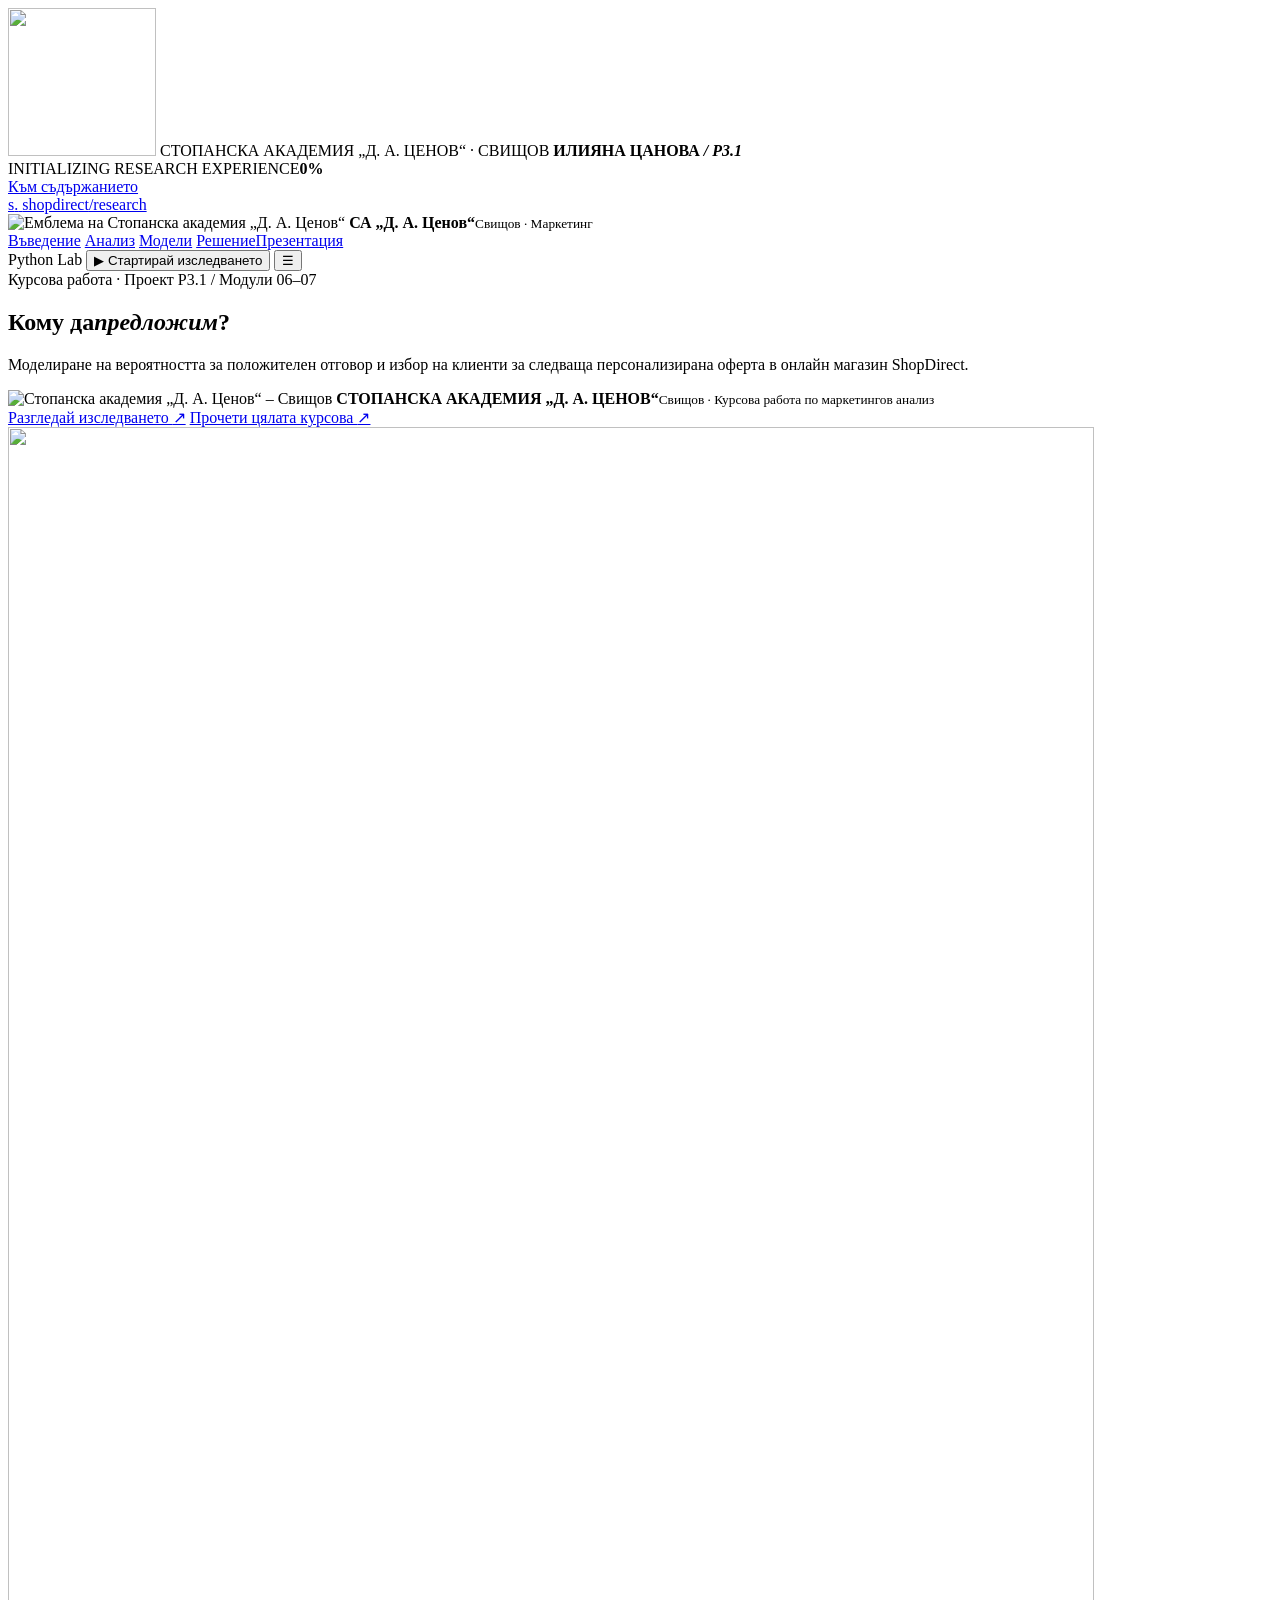
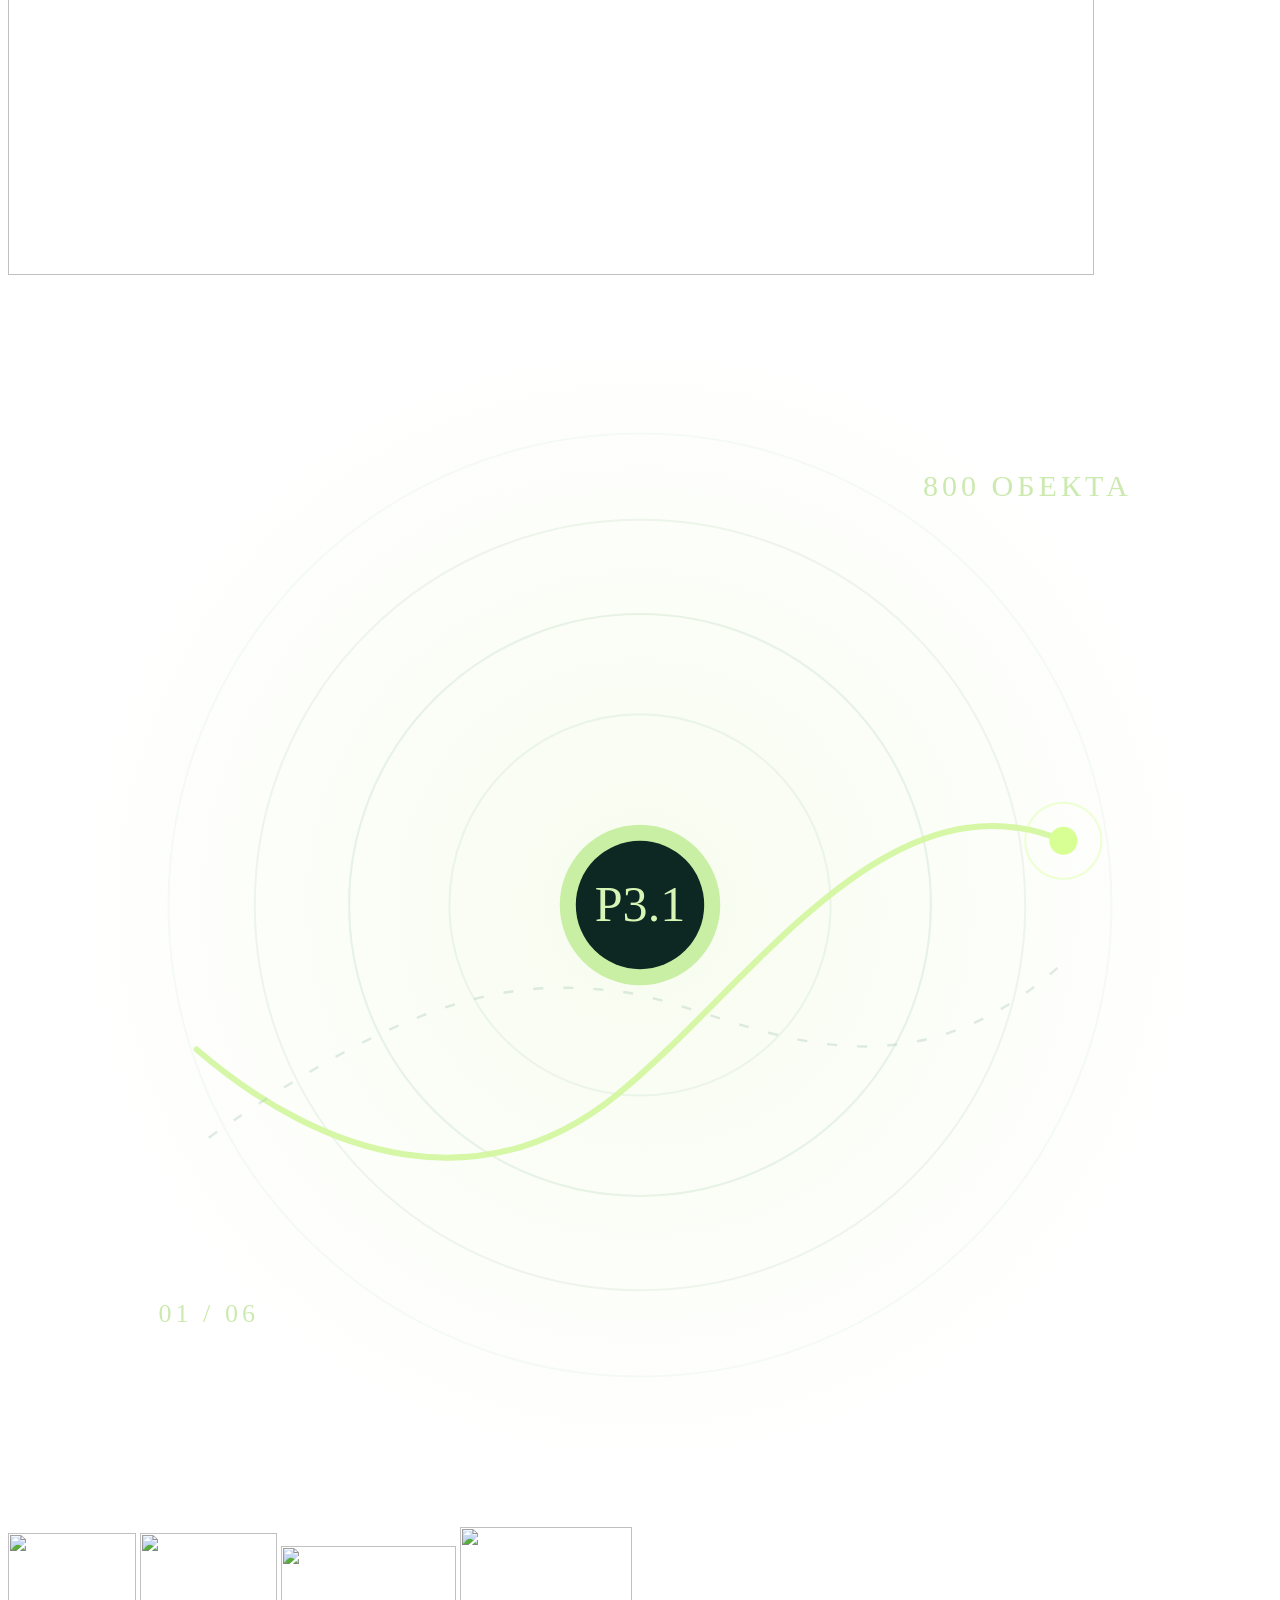
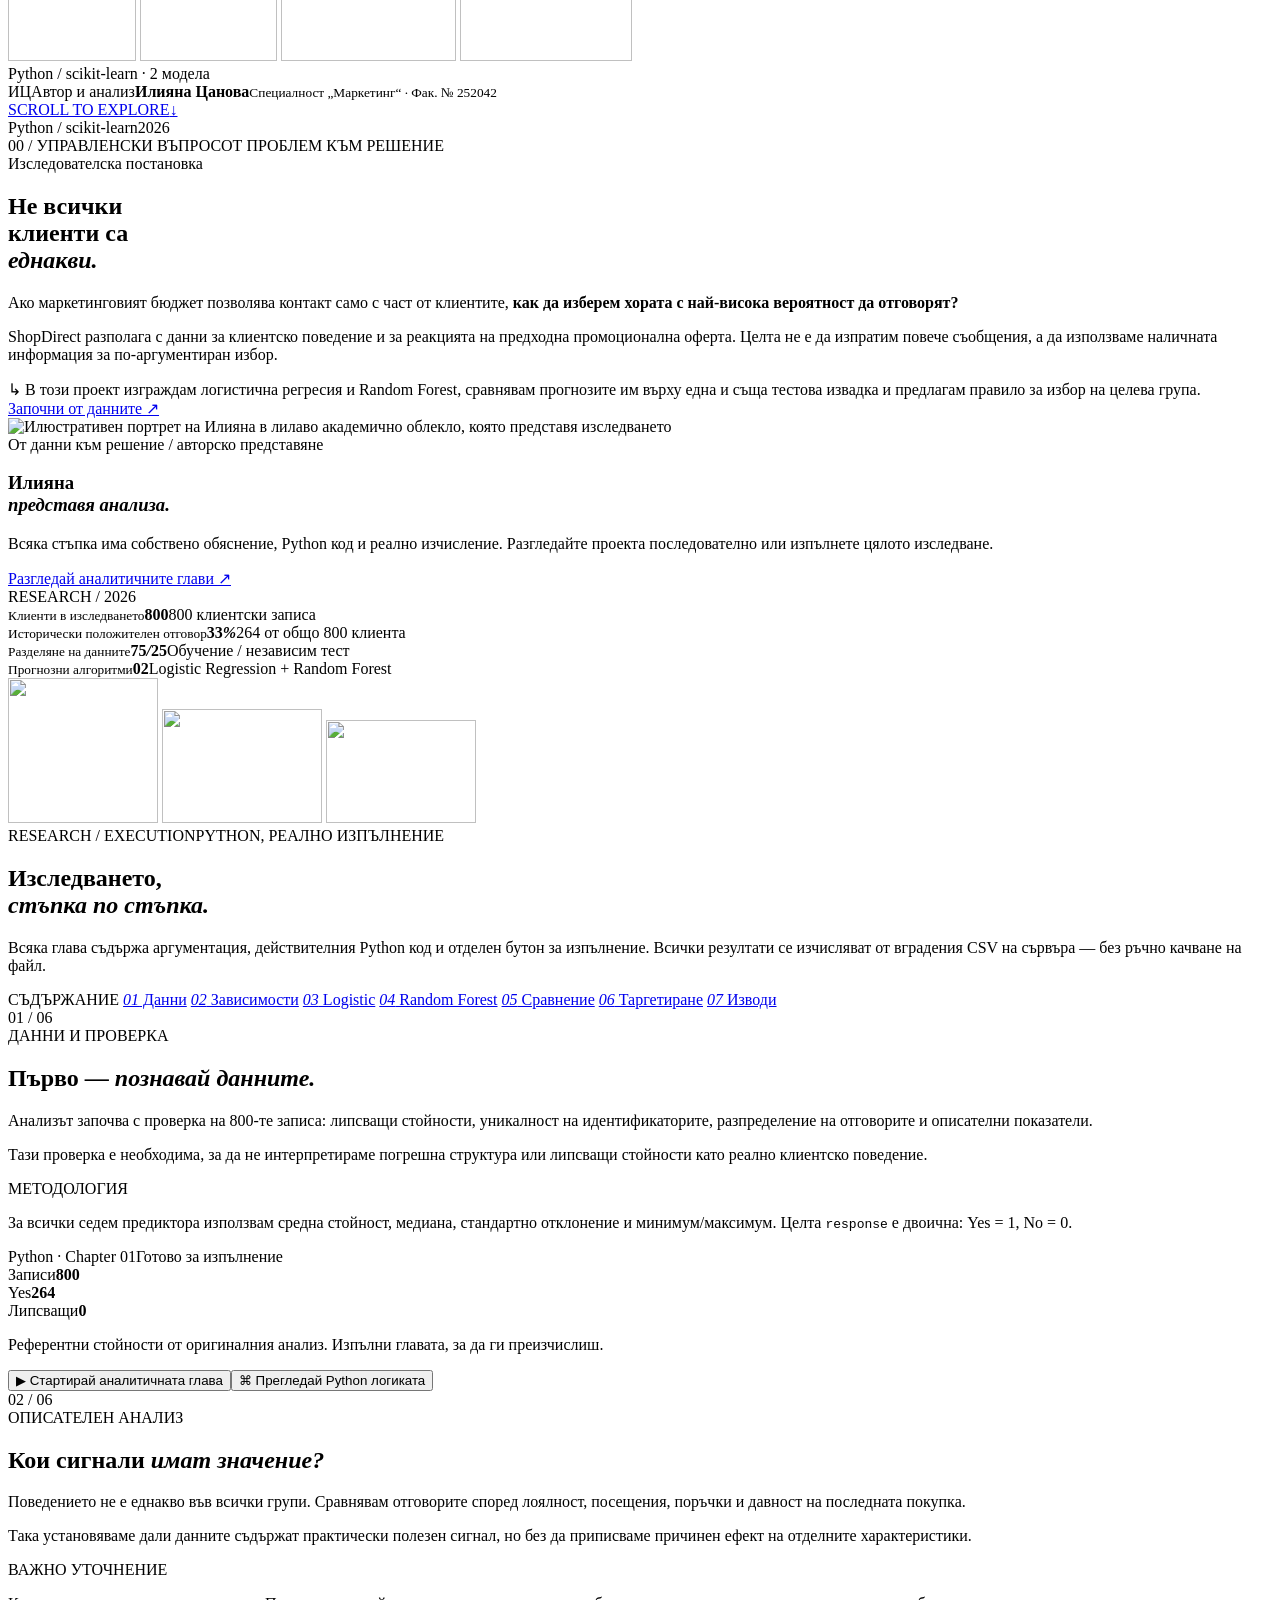
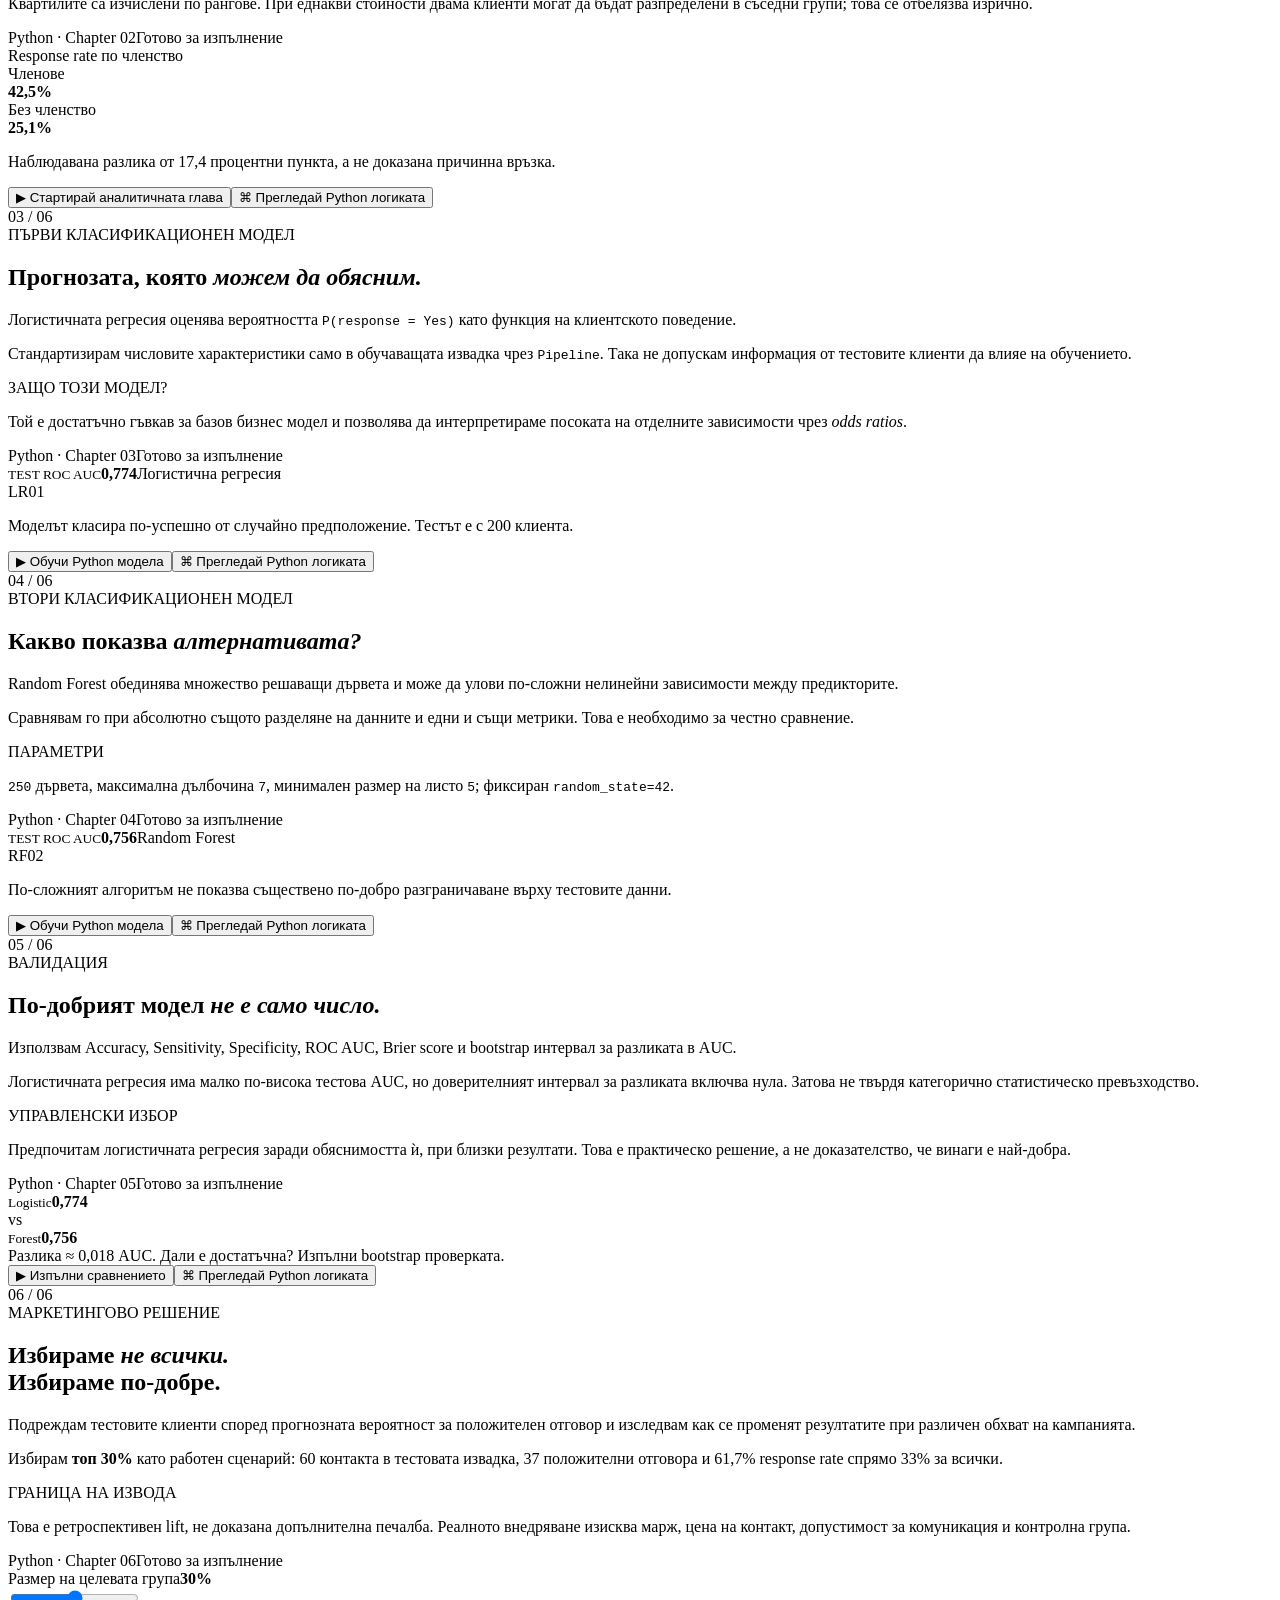
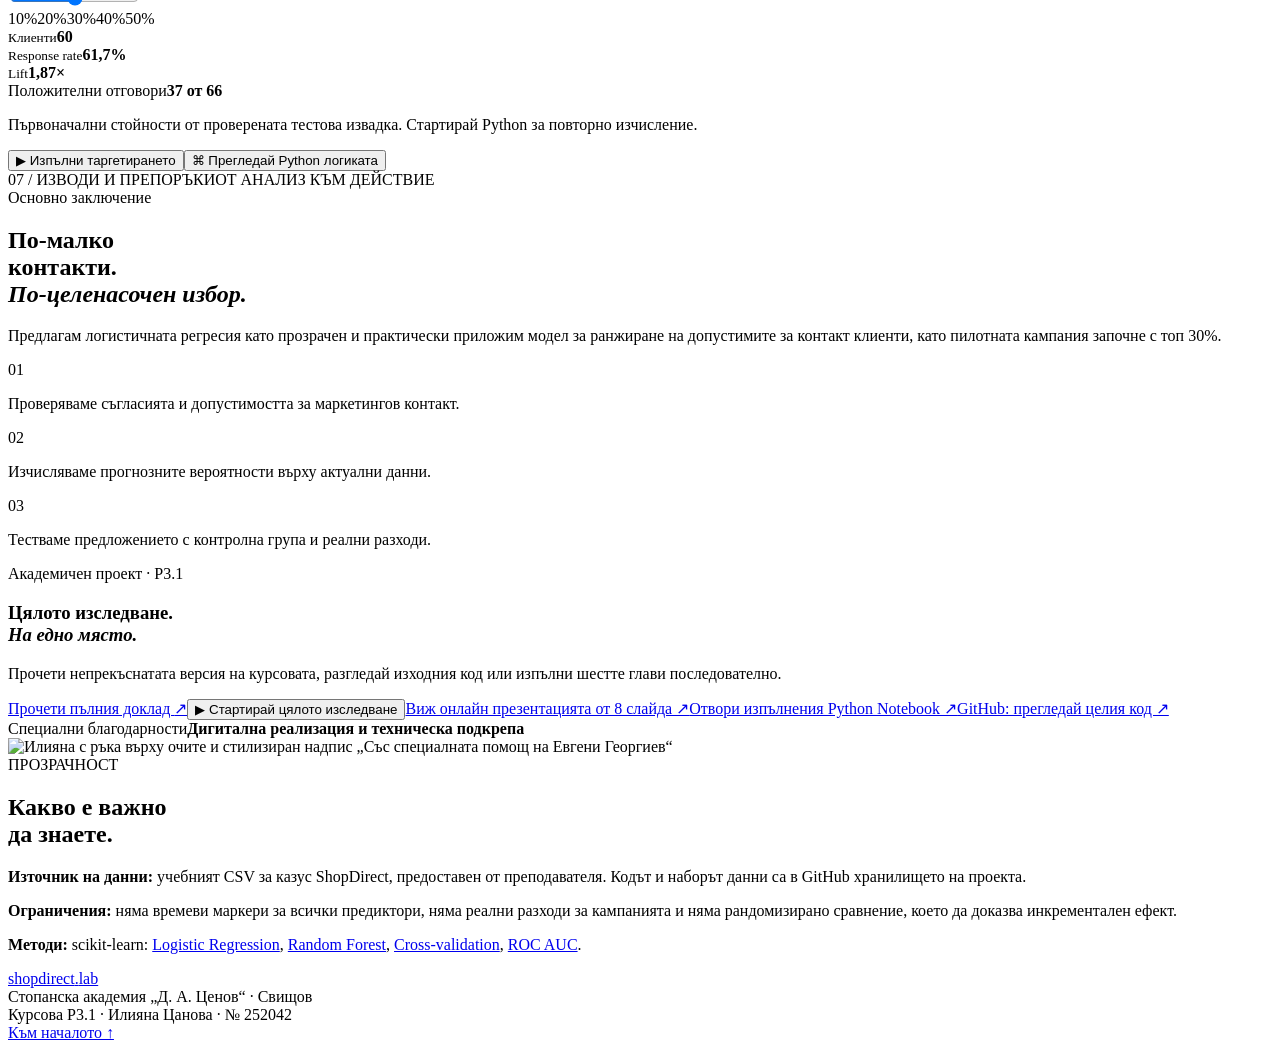
==== public/index.html @ a6572072 "feat: load focused floating icon choreography after existing experience assets" ====
<!doctype html>
<html lang="bg">
<head>
  <meta charset="UTF-8">
  <meta name="viewport" content="width=device-width, initial-scale=1">
  <meta name="theme-color" content="#0B0714">
  <meta name="description" content="Курсова работа P3.1 на Илияна Цанова — персонализирано таргетиране в ShopDirect с реални Python изчисления, интерактивни графики и проверим изходен код.">
  <title>Кому да предложим? — Илияна Цанова · ShopDirect P3.1</title>
  <link rel="preconnect" href="https://fonts.googleapis.com">
  <link rel="preconnect" href="https://fonts.gstatic.com" crossorigin>
  <link href="https://fonts.googleapis.com/css2?family=Montserrat:wght@400;500;600;700;800;900&family=JetBrains+Mono:wght@400;500;600;700&display=swap" rel="stylesheet">
  <link rel="stylesheet" href="/styles.css">
  <link rel="stylesheet" href="/premium.css">
  <link rel="stylesheet" href="/scroll-story.css">
  <link rel="stylesheet" href="/experience-v3.css">
  <link rel="stylesheet" href="/hero-depth.css">
  <script src="https://cdn.jsdelivr.net/npm/gsap@3.13.0/dist/gsap.min.js" defer></script>
  <script src="https://cdn.jsdelivr.net/npm/gsap@3.13.0/dist/ScrollTrigger.min.js" defer></script>
  <script src="/premium.js" defer></script>
  <script src="/scroll-story.js" defer></script>
  <script src="/app.js" defer></script>
  <script src="/experience-v3.js" defer></script>
  <script src="/hero-depth.js" defer></script>
</head>
<body>
  <div class="academy-loader" id="academy-loader" aria-hidden="true">
    <div class="loader-aura"></div>
    <div class="loader-orbits" aria-hidden="true"><i></i><i></i><i></i></div>
    <img class="loader-icon" src="/visuals/floating/academy-seal.png" alt="" width="148" height="148" decoding="async" fetchpriority="high">
    <span class="loader-university">СТОПАНСКА АКАДЕМИЯ „Д. А. ЦЕНОВ“ · СВИЩОВ</span>
    <strong class="loader-title">ИЛИЯНА ЦАНОВА <em>/ P3.1</em></strong>
    <div class="loader-progress"><span id="loader-track"></span></div>
    <div class="loader-bottom"><span>INITIALIZING RESEARCH EXPERIENCE</span><b id="loader-percent">0%</b></div>
  </div>
  <div class="read-progress" id="read-progress" aria-hidden="true"><span></span></div>
  <a href="#main" class="skip-link">Към съдържанието</a>
  <header class="site-header" id="site-header">
    <div class="nav-wrap">
      <a href="#cover" class="logo" aria-label="Начало на ShopDirect P3.1">
        <span class="logo-symbol">s<span class="logo-dot">.</span></span>
        <span class="logo-text">shopdirect<span class="logo-tiny">/research</span></span>
      </a>
      <div class="academy-brand header-academy" aria-label="Стопанска академия Д. А. Ценов — Свищов">
        <img class="academy-seal" src="/academy-seal.svg" alt="Емблема на Стопанска академия „Д. А. Ценов“" width="34" height="34">
        <span class="academy-copy"><strong>СА „Д. А. Ценов“</strong><small>Свищов · Маркетинг</small></span>
      </div>
      <nav class="nav-center" aria-label="Основна навигация">
        <a href="#question">Въведение</a>
        <a href="#chapter-quality">Анализ</a>
        <a href="#chapter-comparison">Модели</a>
        <a href="#chapter-targeting">Решение</a><a href="/presentation.html">Презентация</a>
      </nav>
      <div class="nav-right">
        <span class="nav-online"><i></i> Python Lab</span>
        <button class="nav-pill" id="nav-run-all" type="button"><span class="play-small">▶</span> Стартирай изследването</button>
        <button class="nav-menu" id="nav-menu" type="button" aria-label="Отвори навигация" aria-controls="mobile-nav" aria-expanded="false">☰</button>
      </div>
    </div>
    <nav class="mobile-nav" id="mobile-nav" aria-label="Мобилна навигация" hidden>
      <a href="#question">Въведение</a><a href="#chapter-quality">Данни</a>
      <a href="#chapter-logistic">Модели</a><a href="#chapter-targeting">Таргетиране</a>
      <a href="#final">Изводи и източници</a><a href="/presentation.html">Онлайн презентация</a>
    </nav>
  </header>
  <main id="main">
    <section class="cover" id="cover">
      <div class="cover-stage">
      <div class="cover-noise"></div>
      <div class="cover-layout wrap">
        <div class="cover-copy">
          <div class="overline cover-eyebrow"><span class="fine-line"></span> Курсова работа · Проект P3.1 / Модули 06–07</div>
          <h1><span class="motion-title-line">Кому да</span><span class="motion-title-line"><em>предложим</em><span class="question-mark">?</span></span></h1>
          <p class="cover-lede">Моделиране на вероятността за положителен отговор и избор на клиенти за следваща персонализирана оферта в онлайн магазин ShopDirect.</p>
          <div class="academy-brand hero-academy">
            <img class="academy-seal" src="/academy-seal.svg" alt="Стопанска академия „Д. А. Ценов“ – Свищов" width="62" height="62" fetchpriority="high">
            <span class="academy-copy"><strong>СТОПАНСКА АКАДЕМИЯ „Д. А. ЦЕНОВ“</strong><small>Свищов · Курсова работа по маркетингов анализ</small></span>
          </div>
          <div class="cover-actions">
            <a class="btn btn-lime" href="#question">Разгледай изследването <span aria-hidden="true">↗</span></a>
            <a class="btn btn-outline-light" href="/report.html">Прочети цялата курсова <span aria-hidden="true">↗</span></a>
          </div>
        </div>
        <div class="cover-art" aria-hidden="true">
          <img class="cover-portrait" src="/visuals/optimized/iliyana-confident.png" width="1086" height="1448" alt="" fetchpriority="high" decoding="async">
          <svg viewBox="0 0 630 620" class="orbit-illustration">
            <defs>
              <radialGradient id="orbfill"><stop offset="0" stop-color="#d9f1b0" stop-opacity=".21"/><stop offset="1" stop-color="#d9f1b0" stop-opacity="0"/></radialGradient>
              <linearGradient id="orbline" x1="0" y1="0" x2="1" y2="1"><stop stop-color="#aee48a" stop-opacity=".6"/><stop offset="1" stop-color="#84ada0" stop-opacity=".1"/></linearGradient>
            </defs>
            <circle cx="315" cy="312" r="284" fill="url(#orbfill)"/>
            <circle cx="315" cy="312" r="235" stroke="#b5d6b8" opacity=".12" fill="none"/>
            <circle cx="315" cy="312" r="192" stroke="#b5d6b8" opacity=".22" fill="none"/>
            <circle cx="315" cy="312" r="145" stroke="#b5d6b8" opacity=".3" fill="none"/>
            <circle cx="315" cy="312" r="95" stroke="#b5d6b8" opacity=".22" fill="none"/>
            <path d="M94 384C159 440 237 460 303 407S438 243 526 280" fill="none" stroke="#d2f79e" stroke-width="3" stroke-linecap="round" opacity=".9"/>
            <path d="M100 428C197 360 247 348 304 355S440 423 530 337" fill="none" stroke="#afcbbf" stroke-width="1.2" opacity=".4" stroke-dasharray="5 10"/>
            <g id="orbit-points"></g>
            <circle cx="315" cy="312" r="40" fill="#c9efa4"/><circle cx="315" cy="312" r="32" fill="#0d2723"/>
            <text x="315" y="320" fill="#d7f5b5" text-anchor="middle" font-size="25" font-family="Georgia">P3.1</text>
            <text x="456" y="108" fill="#cceab0" font-size="15" letter-spacing="2">800 ОБЕКТА</text>
            <text x="75" y="520" fill="#cceab0" font-size="13" letter-spacing="2">01 / 06</text>
            <circle cx="526" cy="280" r="7" fill="#d8ff93"/><circle cx="526" cy="280" r="19" stroke="#d8ff93" fill="none" opacity=".4"/>
          </svg>
          <div class="hero-orbit-assets" aria-hidden="true">
            <img class="float-asset float-python" src="/visuals/floating/python.png" width="128" height="128" loading="lazy" decoding="async" alt="">
            <img class="float-asset float-vscode" src="/visuals/floating/vscode.png" width="137" height="128" loading="lazy" decoding="async" alt="">
            <img class="float-asset float-analytics" src="/visuals/floating/analytics.png" width="175" height="115" loading="lazy" decoding="async" alt="">

            <img class="float-asset float-campus" src="/visuals/floating/academy-building.png" width="172" height="134" loading="lazy" decoding="async" alt="">

          </div>
          <div class="orbit-caption"><span class="live-pulse"></span> Python / scikit-learn · 2 модела</div>
        </div>
      </div>
      <div class="cover-bottom wrap">
        <div class="byline-spotlight"><span class="author-monogram" aria-hidden="true">ИЦ</span><span><span class="author-label">Автор и анализ</span><strong class="author-name">Илияна Цанова</strong><small class="author-detail">Специалност „Маркетинг“ · Фак. № 252042</small></span></div>
        <a class="scroll-indicator" href="#question"><span>SCROLL TO EXPLORE</span><span class="scroll-arrow">↓</span></a>
        <div class="academic-meta"><span>Python / scikit-learn</span><span>2026</span></div>
      </div>
      </div><!-- /cover-stage -->
    </section>

    <section class="intro-section chapter-anchor" id="question">
      <div class="wrap">
        <div class="section-meta"><span>00 / УПРАВЛЕНСКИ ВЪПРОС</span><span>ОТ ПРОБЛЕМ КЪМ РЕШЕНИЕ</span></div>
        <div class="intro-grid">
          <div><span class="marker">Изследователска постановка</span><h2 class="display">Не всички<br>клиенти са<br><em>еднакви.</em></h2></div>
          <div class="intro-aside">
            <p class="intro-lead">Ако маркетинговият бюджет позволява контакт само с част от клиентите, <strong>как да изберем хората с най-висока вероятност да отговорят?</strong></p>
            <p>ShopDirect разполага с данни за клиентско поведение и за реакцията на предходна промоционална оферта. Целта не е да изпратим повече съобщения, а да използваме наличната информация за по-аргументиран избор.</p>
            <div class="thesis-statement"><span class="thesis-icon">↳</span> В този проект изграждам логистична регресия и Random Forest, сравнявам прогнозите им върху една и съща тестова извадка и предлагам правило за избор на целева група.</div>
            <a href="#chapter-quality" class="inline-link">Започни от данните <span>↗</span></a>
          </div>
        </div>
        <div class="presenting-feature" aria-label="Авторско представяне на изследването">
          <img class="presenting-portrait" src="/visuals/optimized/iliyana-presenting.png" width="1312" height="1199" alt="Илюстративен портрет на Илияна в лилаво академично облекло, която представя изследването" loading="lazy" decoding="async">
          <div class="presenting-feature-copy">
            <span class="presenting-overline">От данни към решение / авторско представяне</span>
            <h3>Илияна<br><em>представя анализа.</em></h3>
            <p>Всяка стъпка има собствено обяснение, Python код и реално изчисление. Разгледайте проекта последователно или изпълнете цялото изследване.</p>
            <a href="#chapter-quality" class="presenting-link">Разгледай аналитичните глави <span aria-hidden="true">↗</span></a>
          </div>
          <span class="presenting-index" aria-hidden="true">RESEARCH / 2026</span>
        </div>
        <div class="stat-ribbon" id="animated-stat-ribbon" aria-label="Основни резултати">
          <div class="stat-item"><small>Клиенти в изследването</small><strong><span data-count="800" data-format="integer">800</span></strong><span>800 клиентски записа</span></div>
          <div class="stat-item"><small>Исторически положителен отговор</small><strong><span data-count="33" data-format="integer">33</span><i>%</i></strong><span>264 от общо 800 клиента</span></div>
          <div class="stat-item"><small>Разделяне на данните</small><strong><span data-count="75">75</span><i class="slash">/</i><span data-count="25">25</span></strong><span>Обучение / независим тест</span></div>
          <div class="stat-item"><small>Прогнозни алгоритми</small><strong><span data-count="2" data-format="pad2">02</span></strong><span>Logistic Regression + Random Forest</span></div>
        </div>
      </div>
    </section>

    <div class="research-surface">
      <div class="research-aura" aria-hidden="true">
        <div class="research-orbit research-orbit-one"></div>
        <div class="research-orbit research-orbit-two"></div>
        <img class="research-float rf-python" src="/visuals/floating/python.png" alt="" width="150" height="145" loading="lazy" decoding="async">
        <img class="research-float rf-editor" src="/visuals/floating/code-editor.png" alt="" width="160" height="114" loading="lazy" decoding="async">
        <img class="research-float rf-university" src="/visuals/floating/university-icon.png" alt="" width="150" height="103" loading="lazy" decoding="async">
      </div>
      <div class="research-intro wrap"><div class="section-meta"><span>RESEARCH / EXECUTION</span><span>PYTHON, РЕАЛНО ИЗПЪЛНЕНИЕ</span></div><div class="research-intro-row"><h2>Изследването,<br><em>стъпка по стъпка.</em></h2><p>Всяка глава съдържа аргументация, действителния Python код и отделен бутон за изпълнение. Всички резултати се изчисляват от вградения CSV на сървъра — без ръчно качване на файл.</p></div></div>
      <div class="reading-rail" aria-label="Навигация по глави">
        <div class="rail-sticky">
          <span class="rail-eyebrow">СЪДЪРЖАНИЕ</span>
          <a href="#chapter-quality" data-rail="quality"><i>01</i> Данни</a>
          <a href="#chapter-patterns" data-rail="patterns"><i>02</i> Зависимости</a>
          <a href="#chapter-logistic" data-rail="logistic"><i>03</i> Logistic</a>
          <a href="#chapter-forest" data-rail="forest"><i>04</i> Random Forest</a>
          <a href="#chapter-comparison" data-rail="comparison"><i>05</i> Сравнение</a>
          <a href="#chapter-targeting" data-rail="targeting"><i>06</i> Таргетиране</a>
          <a href="#final" data-rail="final"><i>07</i> Изводи</a>
        </div>
      </div>
      <div class="chapters wrap">
        <section class="chapter chapter-anchor" id="chapter-quality" data-chapter="quality">
          <div class="chapter-head"><span class="index">01 <span>/ 06</span></span><div><div class="eyebrow dark">ДАННИ И ПРОВЕРКА</div><h2>Първо — <em>познавай данните.</em></h2></div></div>
          <div class="chapter-body">
            <div class="chapter-explain"><p class="chapter-lead">Анализът започва с проверка на 800-те записа: липсващи стойности, уникалност на идентификаторите, разпределение на отговорите и описателни показатели.</p><p>Тази проверка е необходима, за да не интерпретираме погрешна структура или липсващи стойности като реално клиентско поведение.</p><div class="method-note"><span>МЕТОДОЛОГИЯ</span><p>За всички седем предиктора използвам средна стойност, медиана, стандартно отклонение и минимум/максимум. Целта <code>response</code> е двоична: Yes = 1, No = 0.</p></div></div>
            <div class="execute-card" data-panel="quality"><div class="execute-top"><span><i class="python-dot"></i> Python · Chapter 01</span><span class="execution-state" data-state="quality">Готово за изпълнение</span></div><div class="result-stage" id="result-quality"><div class="mini-metrics"><div><span>Записи</span><strong>800</strong></div><div><span>Yes</span><strong>264</strong></div><div><span>Липсващи</span><strong>0</strong></div></div><p class="preview-caption">Референтни стойности от оригиналния анализ. Изпълни главата, за да ги преизчислиш.</p></div><div class="execute-actions"><button class="button-run" data-run="quality" type="button">▶ Стартирай аналитичната глава</button><button class="button-code" data-code-toggle="quality" aria-expanded="false" aria-controls="code-quality" type="button"><span>⌘</span> Прегледай Python логиката</button></div><div class="code-container" id="code-quality" hidden><div class="code-head"><span>api/run.py / quality</span><button type="button" data-copy="quality">Копирай</button></div><pre><code data-code-content="quality">Зареждане на Python кода…</code></pre></div></div>
          </div>
        </section>
        <section class="chapter chapter-anchor" id="chapter-patterns" data-chapter="patterns">
          <div class="chapter-head"><span class="index">02 <span>/ 06</span></span><div><div class="eyebrow dark">ОПИСАТЕЛЕН АНАЛИЗ</div><h2>Кои сигнали <em>имат значение?</em></h2></div></div>
          <div class="chapter-body">
            <div class="chapter-explain"><p class="chapter-lead">Поведението не е еднакво във всички групи. Сравнявам отговорите според лоялност, посещения, поръчки и давност на последната покупка.</p><p>Така установяваме дали данните съдържат практически полезен сигнал, но без да приписваме причинен ефект на отделните характеристики.</p><div class="method-note"><span>ВАЖНО УТОЧНЕНИЕ</span><p>Квартилите са изчислени по рангове. При еднакви стойности двама клиенти могат да бъдат разпределени в съседни групи; това се отбелязва изрично.</p></div></div>
            <div class="execute-card" data-panel="patterns"><div class="execute-top"><span><i class="python-dot"></i> Python · Chapter 02</span><span class="execution-state" data-state="patterns">Готово за изпълнение</span></div><div class="result-stage" id="result-patterns"><div class="viz-title">Response rate по членство</div><div class="bar-row"><label>Членове</label><div class="bar-track"><i style="width:42.5%"></i></div><strong>42,5%</strong></div><div class="bar-row"><label>Без членство</label><div class="bar-track"><i style="width:25.1%"></i></div><strong>25,1%</strong></div><p class="preview-caption">Наблюдавана разлика от 17,4 процентни пункта, а не доказана причинна връзка.</p></div><div class="execute-actions"><button class="button-run" data-run="patterns" type="button">▶ Стартирай аналитичната глава</button><button class="button-code" data-code-toggle="patterns" aria-expanded="false" aria-controls="code-patterns" type="button"><span>⌘</span> Прегледай Python логиката</button></div><div class="code-container" id="code-patterns" hidden><div class="code-head"><span>api/run.py / patterns</span><button type="button" data-copy="patterns">Копирай</button></div><pre><code data-code-content="patterns">Зареждане…</code></pre></div></div>
          </div>
        </section>
        <section class="chapter chapter-anchor" id="chapter-logistic" data-chapter="logistic">
          <div class="chapter-head"><span class="index">03 <span>/ 06</span></span><div><div class="eyebrow dark">ПЪРВИ КЛАСИФИКАЦИОНЕН МОДЕЛ</div><h2>Прогнозата, която <em>можем да обясним.</em></h2></div></div>
          <div class="chapter-body">
            <div class="chapter-explain"><p class="chapter-lead">Логистичната регресия оценява вероятността <code>P(response = Yes)</code> като функция на клиентското поведение.</p><p>Стандартизирам числовите характеристики само в обучаващата извадка чрез <code>Pipeline</code>. Така не допускам информация от тестовите клиенти да влияе на обучението.</p><div class="method-note"><span>ЗАЩО ТОЗИ МОДЕЛ?</span><p>Той е достатъчно гъвкав за базов бизнес модел и позволява да интерпретираме посоката на отделните зависимости чрез <em>odds ratios</em>.</p></div></div>
            <div class="execute-card" data-panel="logistic"><div class="execute-top"><span><i class="python-dot"></i> Python · Chapter 03</span><span class="execution-state" data-state="logistic">Готово за изпълнение</span></div><div class="result-stage" id="result-logistic"><div class="model-hero"><div><small>TEST ROC AUC</small><strong>0,774</strong><span>Логистична регресия</span></div><div class="model-circle">LR<span>01</span></div></div><p class="preview-caption">Моделът класира по-успешно от случайно предположение. Тестът е с 200 клиента.</p></div><div class="execute-actions"><button class="button-run" data-run="logistic" type="button">▶ Обучи Python модела</button><button class="button-code" data-code-toggle="logistic" aria-expanded="false" aria-controls="code-logistic" type="button"><span>⌘</span> Прегледай Python логиката</button></div><div class="code-container" id="code-logistic" hidden><div class="code-head"><span>api/run.py / logistic</span><button type="button" data-copy="logistic">Копирай</button></div><pre><code data-code-content="logistic">Зареждане…</code></pre></div></div>
          </div>
        </section>
        <section class="chapter chapter-anchor" id="chapter-forest" data-chapter="forest">
          <div class="chapter-head"><span class="index">04 <span>/ 06</span></span><div><div class="eyebrow dark">ВТОРИ КЛАСИФИКАЦИОНЕН МОДЕЛ</div><h2>Какво показва <em>алтернативата?</em></h2></div></div>
          <div class="chapter-body">
            <div class="chapter-explain"><p class="chapter-lead">Random Forest обединява множество решаващи дървета и може да улови по-сложни нелинейни зависимости между предикторите.</p><p>Сравнявам го при абсолютно същото разделяне на данните и едни и същи метрики. Това е необходимо за честно сравнение.</p><div class="method-note"><span>ПАРАМЕТРИ</span><p><code>250</code> дървета, максимална дълбочина <code>7</code>, минимален размер на листо <code>5</code>; фиксиран <code>random_state=42</code>.</p></div></div>
            <div class="execute-card" data-panel="forest"><div class="execute-top"><span><i class="python-dot"></i> Python · Chapter 04</span><span class="execution-state" data-state="forest">Готово за изпълнение</span></div><div class="result-stage" id="result-forest"><div class="model-hero forest-hero"><div><small>TEST ROC AUC</small><strong>0,756</strong><span>Random Forest</span></div><div class="model-circle">RF<span>02</span></div></div><p class="preview-caption">По-сложният алгоритъм не показва съществено по-добро разграничаване върху тестовите данни.</p></div><div class="execute-actions"><button class="button-run" data-run="forest" type="button">▶ Обучи Python модела</button><button class="button-code" data-code-toggle="forest" aria-expanded="false" aria-controls="code-forest" type="button"><span>⌘</span> Прегледай Python логиката</button></div><div class="code-container" id="code-forest" hidden><div class="code-head"><span>api/run.py / forest</span><button type="button" data-copy="forest">Копирай</button></div><pre><code data-code-content="forest">Зареждане…</code></pre></div></div>
          </div>
        </section>
        <section class="chapter chapter-anchor" id="chapter-comparison" data-chapter="comparison">
          <div class="chapter-head"><span class="index">05 <span>/ 06</span></span><div><div class="eyebrow dark">ВАЛИДАЦИЯ</div><h2>По-добрият модел <em>не е само число.</em></h2></div></div>
          <div class="chapter-body">
            <div class="chapter-explain"><p class="chapter-lead">Използвам Accuracy, Sensitivity, Specificity, ROC AUC, Brier score и bootstrap интервал за разликата в AUC.</p><p>Логистичната регресия има малко по-висока тестова AUC, но доверителният интервал за разликата включва нула. Затова не твърдя категорично статистическо превъзходство.</p><div class="method-note"><span>УПРАВЛЕНСКИ ИЗБОР</span><p>Предпочитам логистичната регресия заради обяснимостта ѝ, при близки резултати. Това е практическо решение, а не доказателство, че винаги е най-добра.</p></div></div>
            <div class="execute-card" data-panel="comparison"><div class="execute-top"><span><i class="python-dot"></i> Python · Chapter 05</span><span class="execution-state" data-state="comparison">Готово за изпълнение</span></div><div class="result-stage" id="result-comparison"><div class="compare-preview"><div><small>Logistic</small><strong>0,774</strong></div><span class="versus">vs</span><div><small>Forest</small><strong>0,756</strong></div></div><div class="result-callout">Разлика ≈ 0,018 AUC. Дали е достатъчна? Изпълни bootstrap проверката.</div></div><div class="execute-actions"><button class="button-run" data-run="comparison" type="button">▶ Изпълни сравнението</button><button class="button-code" data-code-toggle="comparison" aria-expanded="false" aria-controls="code-comparison" type="button"><span>⌘</span> Прегледай Python логиката</button></div><div class="code-container" id="code-comparison" hidden><div class="code-head"><span>api/run.py / comparison</span><button type="button" data-copy="comparison">Копирай</button></div><pre><code data-code-content="comparison">Зареждане…</code></pre></div></div>
          </div>
        </section>
        <section class="chapter chapter-anchor" id="chapter-targeting" data-chapter="targeting">
          <div class="chapter-head"><span class="index">06 <span>/ 06</span></span><div><div class="eyebrow dark">МАРКЕТИНГОВО РЕШЕНИЕ</div><h2>Избираме <em>не всички.</em><br>Избираме по-добре.</h2></div></div>
          <div class="chapter-body">
            <div class="chapter-explain"><p class="chapter-lead">Подреждам тестовите клиенти според прогнозната вероятност за положителен отговор и изследвам как се променят резултатите при различен обхват на кампанията.</p><p>Избирам <strong>топ 30%</strong> като работен сценарий: 60 контакта в тестовата извадка, 37 положителни отговора и 61,7% response rate спрямо 33% за всички.</p><div class="method-note"><span>ГРАНИЦА НА ИЗВОДА</span><p>Това е ретроспективен lift, не доказана допълнителна печалба. Реалното внедряване изисква марж, цена на контакт, допустимост за комуникация и контролна група.</p></div></div>
            <div class="execute-card" data-panel="targeting"><div class="execute-top"><span><i class="python-dot"></i> Python · Chapter 06</span><span class="execution-state" data-state="targeting">Готово за изпълнение</span></div><div class="result-stage" id="result-targeting"><div class="simulator"><div class="sim-heading"><label for="target-range">Размер на целевата група</label><strong id="target-value">30%</strong></div><input type="range" id="target-range" min="10" max="50" value="30" step="10"><div class="scale"><span>10%</span><span>20%</span><span>30%</span><span>40%</span><span>50%</span></div><div class="sim-metrics"><div><small>Клиенти</small><strong id="target-contacts">60</strong></div><div><small>Response rate</small><strong id="target-rate">61,7%</strong></div><div><small>Lift</small><strong id="target-lift">1,87×</strong></div></div><div class="sim-foot"><span>Положителни отговори</span><b id="target-hits">37 от 66</b></div></div><p class="preview-caption" id="target-caption">Първоначални стойности от проверената тестова извадка. Стартирай Python за повторно изчисление.</p></div><div class="execute-actions"><button class="button-run" data-run="targeting" type="button">▶ Изпълни таргетирането</button><button class="button-code" data-code-toggle="targeting" aria-expanded="false" aria-controls="code-targeting" type="button"><span>⌘</span> Прегледай Python логиката</button></div><div class="code-container" id="code-targeting" hidden><div class="code-head"><span>api/run.py / targeting</span><button type="button" data-copy="targeting">Копирай</button></div><pre><code data-code-content="targeting">Зареждане…</code></pre></div></div>
          </div>
        </section>
      </div>
    </div>

    <section class="conclusion chapter-anchor" id="final">
      <div class="wrap">
        <div class="section-meta"><span>07 / ИЗВОДИ И ПРЕПОРЪКИ</span><span>ОТ АНАЛИЗ КЪМ ДЕЙСТВИЕ</span></div>
        <div class="conclusion-grid">
          <div><span class="marker marker-light">Основно заключение</span><h2 class="display">По-малко<br>контакти.<br><em>По-целенасочен избор.</em></h2></div>
          <div class="conclusion-side"><p>Предлагам логистичната регресия като прозрачен и практически приложим модел за ранжиране на допустимите за контакт клиенти, като пилотната кампания започне с топ 30%.</p><div class="strategy-list"><div><span>01</span><p>Проверяваме съгласията и допустимостта за маркетингов контакт.</p></div><div><span>02</span><p>Изчисляваме прогнозните вероятности върху актуални данни.</p></div><div><span>03</span><p>Тестваме предложението с контролна група и реални разходи.</p></div></div></div>
        </div>
        <div class="final-cta">
          <div><div class="eyebrow">Академичен проект · P3.1</div><h3>Цялото изследване.<br><em>На едно място.</em></h3><p>Прочети непрекъснатата версия на курсовата, разгледай изходния код или изпълни шестте глави последователно.</p></div>
          <div class="final-actions"><a class="btn btn-lime" href="/report.html">Прочети пълния доклад <span>↗</span></a><button class="btn btn-dark-outline" type="button" id="final-run-all">▶ Стартирай цялото изследване</button><a class="inline-code-link" href="/presentation.html">Виж онлайн презентацията от 8 слайда ↗</a><a class="inline-code-link" href="https://github.com/Egeorgievbg/ShopDirect/blob/main/P3_1_252042_Analysis.ipynb" target="_blank" rel="noopener noreferrer">Отвори изпълнения Python Notebook ↗</a><a class="inline-code-link" href="https://github.com/Egeorgievbg/ShopDirect" target="_blank" rel="noopener noreferrer">GitHub: прегледай целия код ↗</a></div>
        </div>
        <aside class="special-thanks" aria-label="Благодарности за техническата подкрепа">
          <div class="thanks-heading"><span>Специални благодарности</span><strong>Дигитална реализация и техническа подкрепа</strong></div>
          <img src="/visuals/optimized/special-thanks-evgeni.png" width="2172" height="724" alt="Илияна с ръка върху очите и стилизиран надпис „Със специалната помощ на Евгени Георгиев“" loading="lazy" decoding="async">
        </aside>
        <div class="complete-status" id="complete-status" aria-live="polite" hidden></div>
      </div>
    </section>
    <section class="sources-section" id="sources"><div class="wrap sources-grid"><div><div class="eyebrow dark">ПРОЗРАЧНОСТ</div><h2>Какво е важно<br>да знаете.</h2></div><div><p><strong>Източник на данни:</strong> учебният CSV за казус ShopDirect, предоставен от преподавателя. Кодът и наборът данни са в GitHub хранилището на проекта.</p><p><strong>Ограничения:</strong> няма времеви маркери за всички предиктори, няма реални разходи за кампанията и няма рандомизирано сравнение, което да доказва инкрементален ефект.</p><p><strong>Методи:</strong> scikit-learn: <a href="https://scikit-learn.org/stable/modules/linear_model.html#logistic-regression" target="_blank" rel="noopener noreferrer">Logistic Regression</a>, <a href="https://scikit-learn.org/stable/modules/ensemble.html#forests-of-randomized-trees" target="_blank" rel="noopener noreferrer">Random Forest</a>, <a href="https://scikit-learn.org/stable/modules/cross_validation.html" target="_blank" rel="noopener noreferrer">Cross-validation</a>, <a href="https://scikit-learn.org/stable/modules/model_evaluation.html" target="_blank" rel="noopener noreferrer">ROC AUC</a>.</p></div></div></section>
  </main>
  <footer class="footer"><div class="wrap footer-row"><a href="#cover" class="footer-logo">shopdirect<span>.</span>lab</a><div class="academy-footer"><img src="/academy-seal.svg" alt="" loading="lazy"><span>Стопанска академия „Д. А. Ценов“ · Свищов<br>Курсова P3.1 · Илияна Цанова · № 252042</span></div><a href="#cover" class="footer-back">Към началото ↑</a></div></footer>
  <div id="toast" role="status" class="toast" aria-live="polite" hidden></div>
</body>
</html>
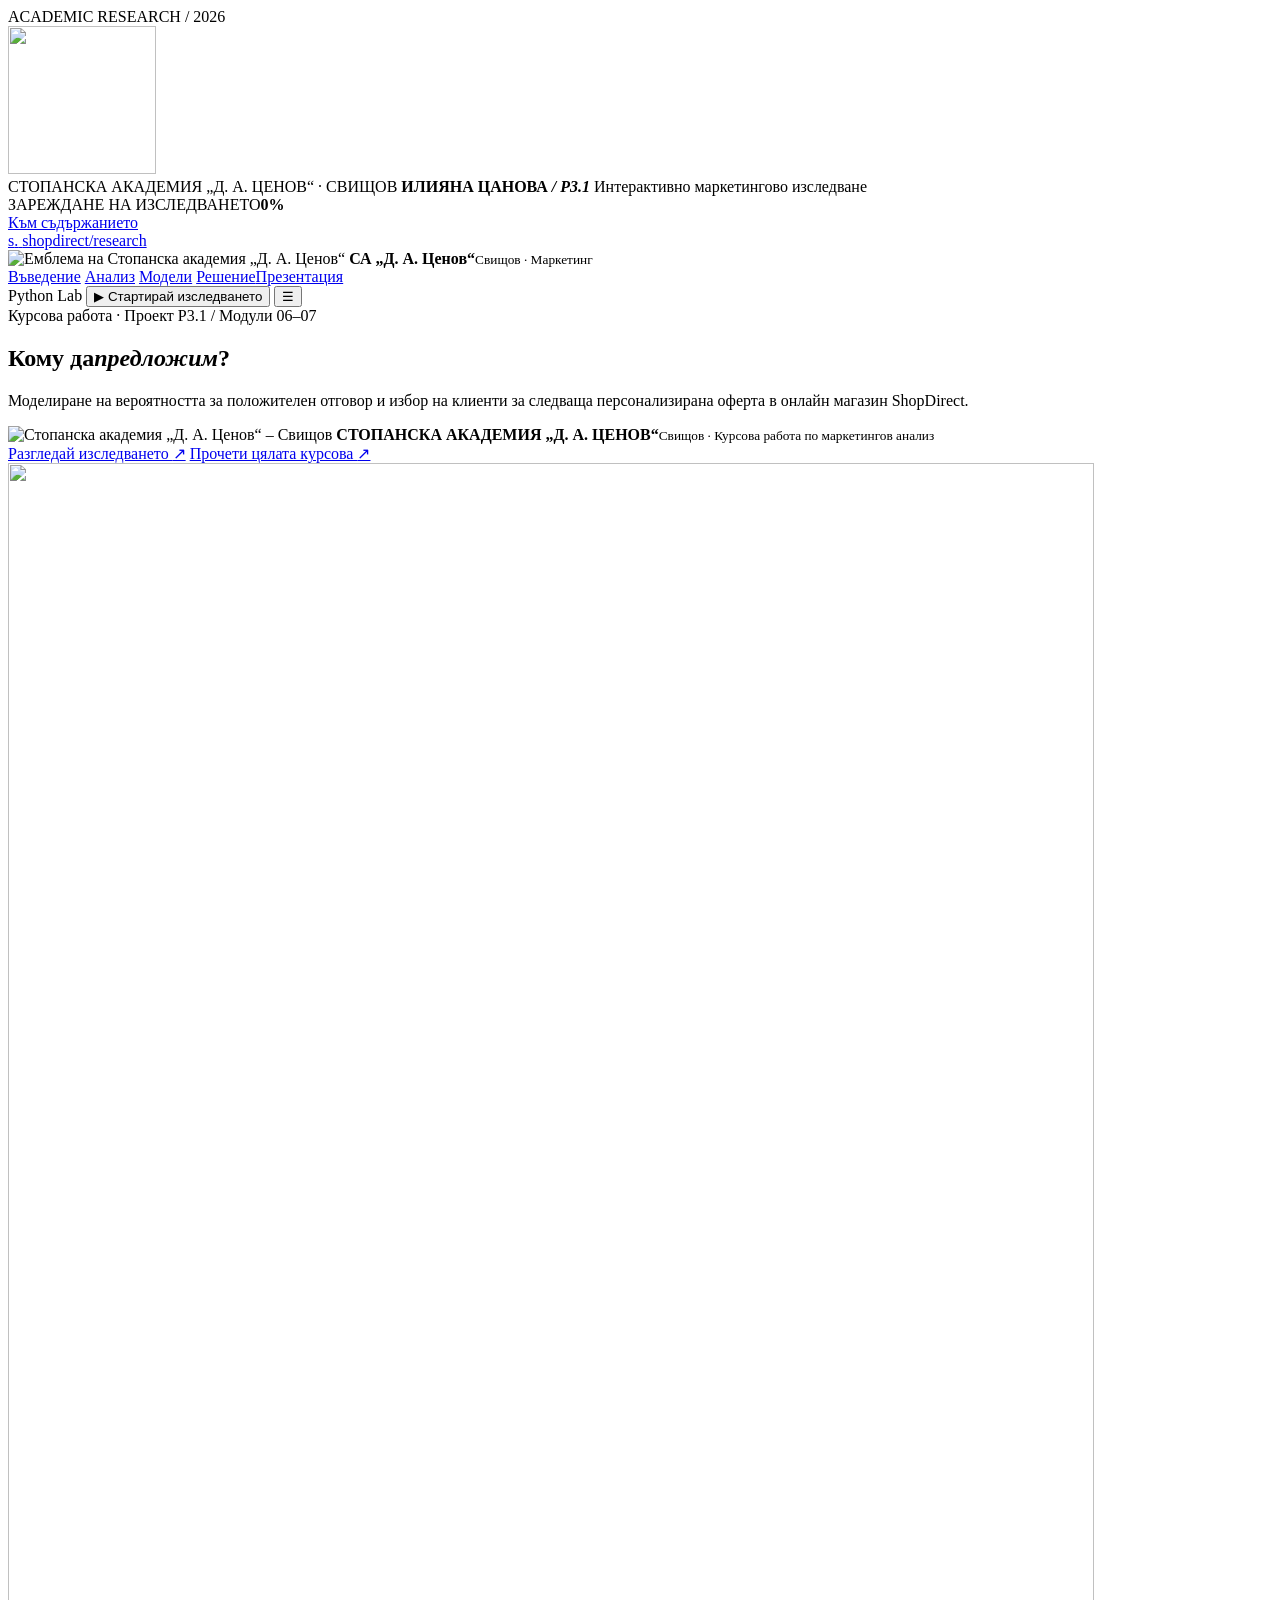
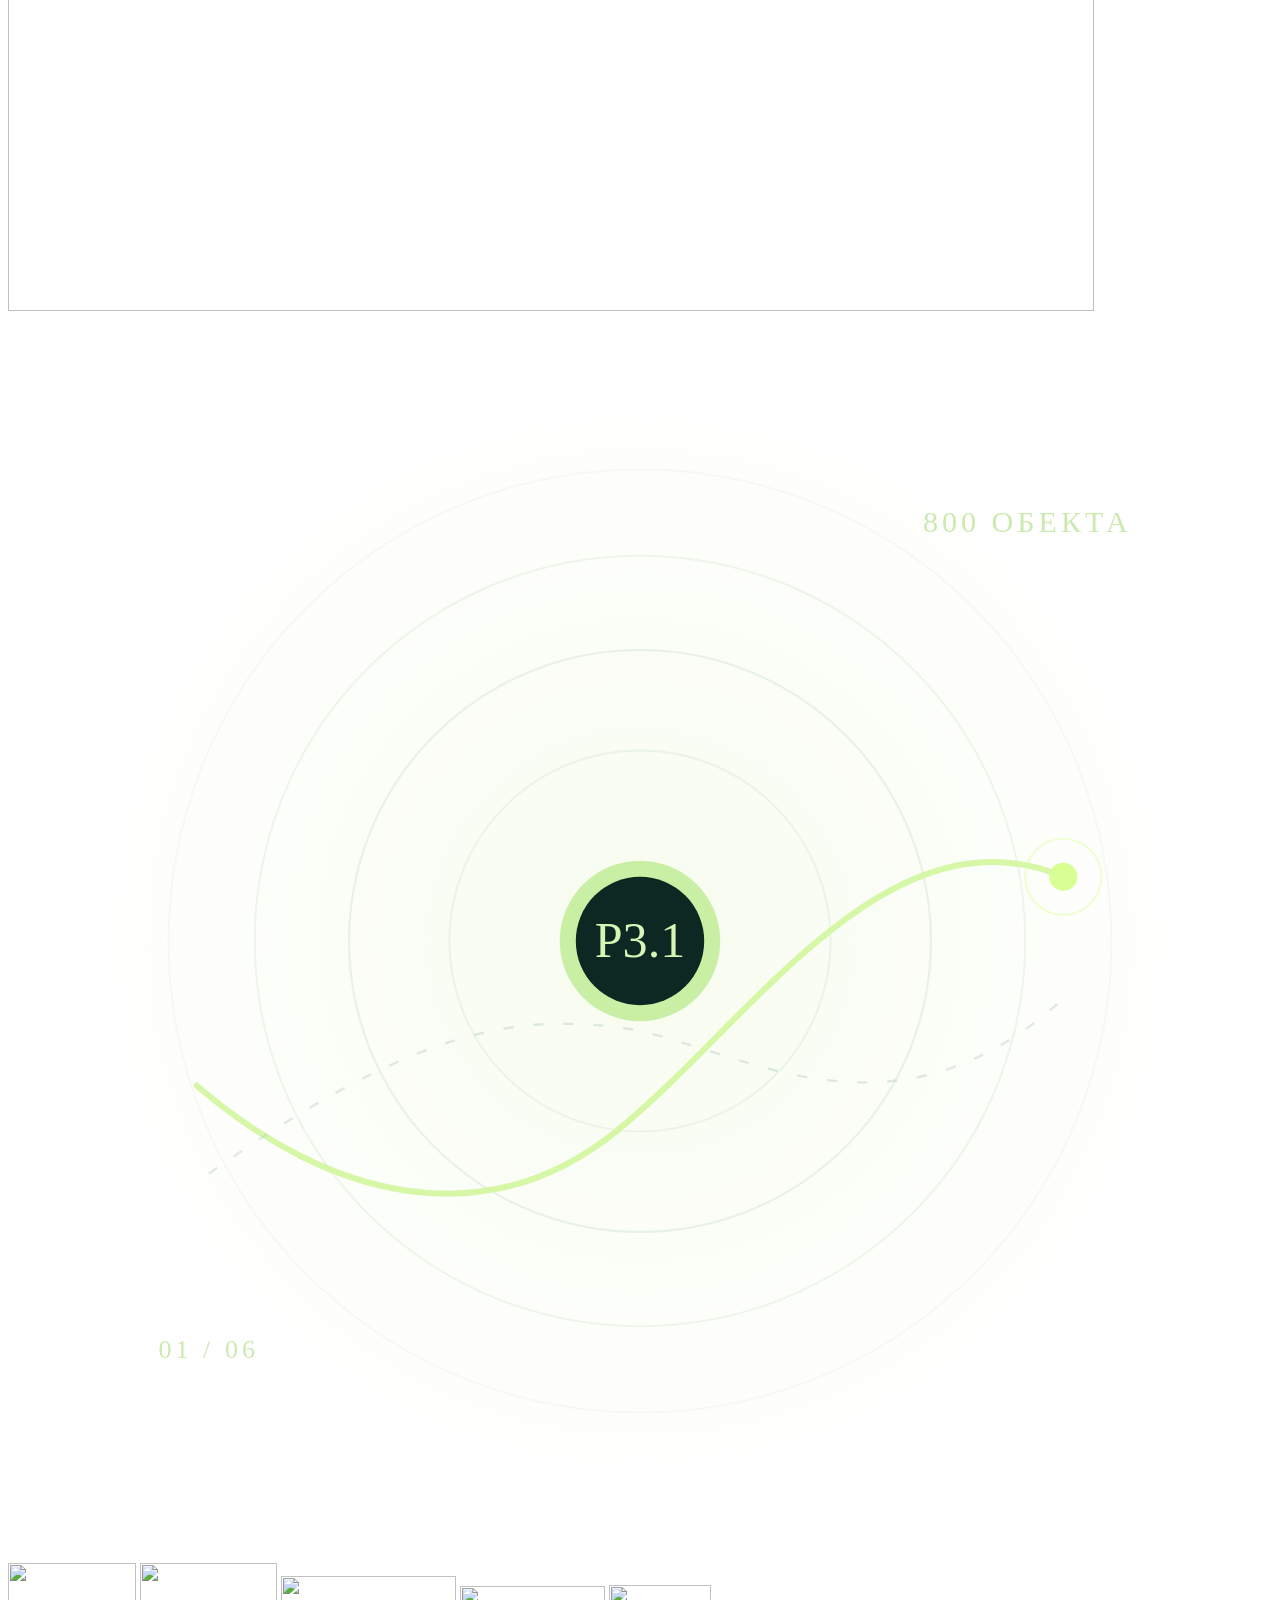
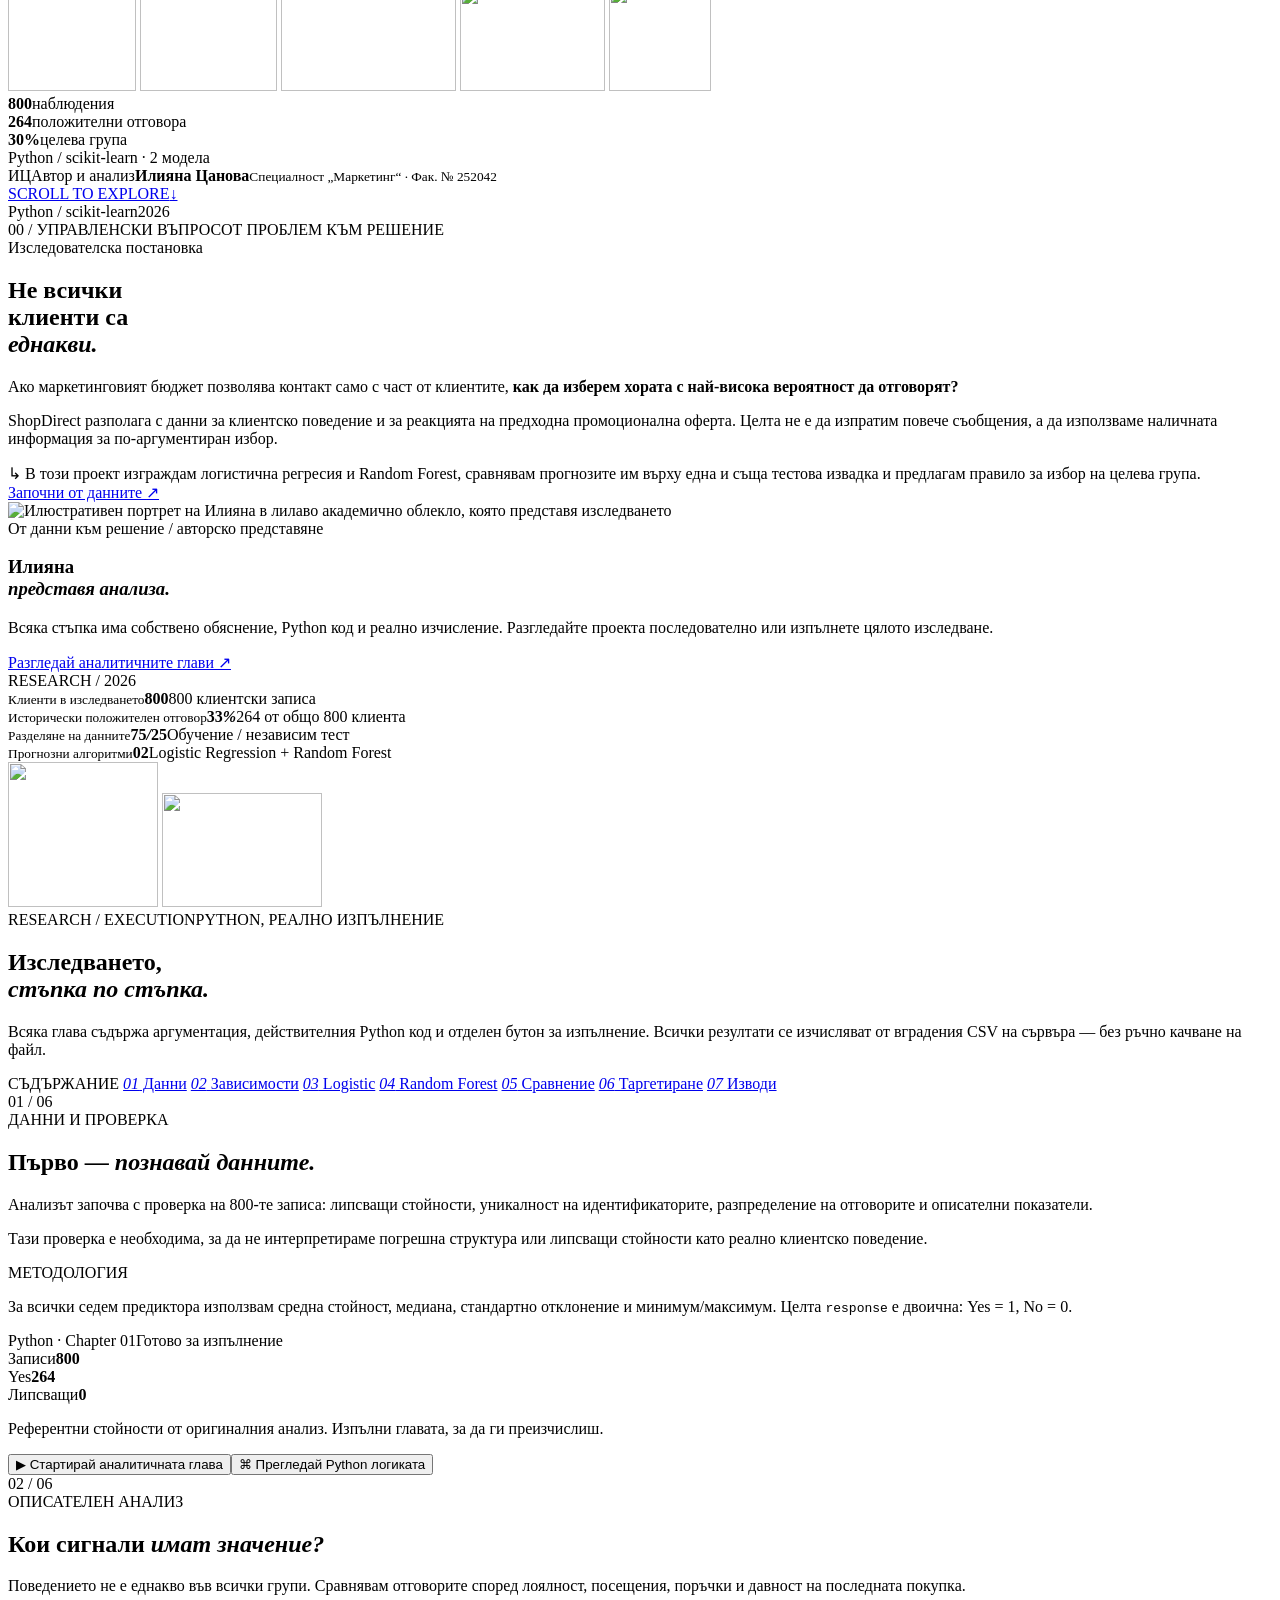
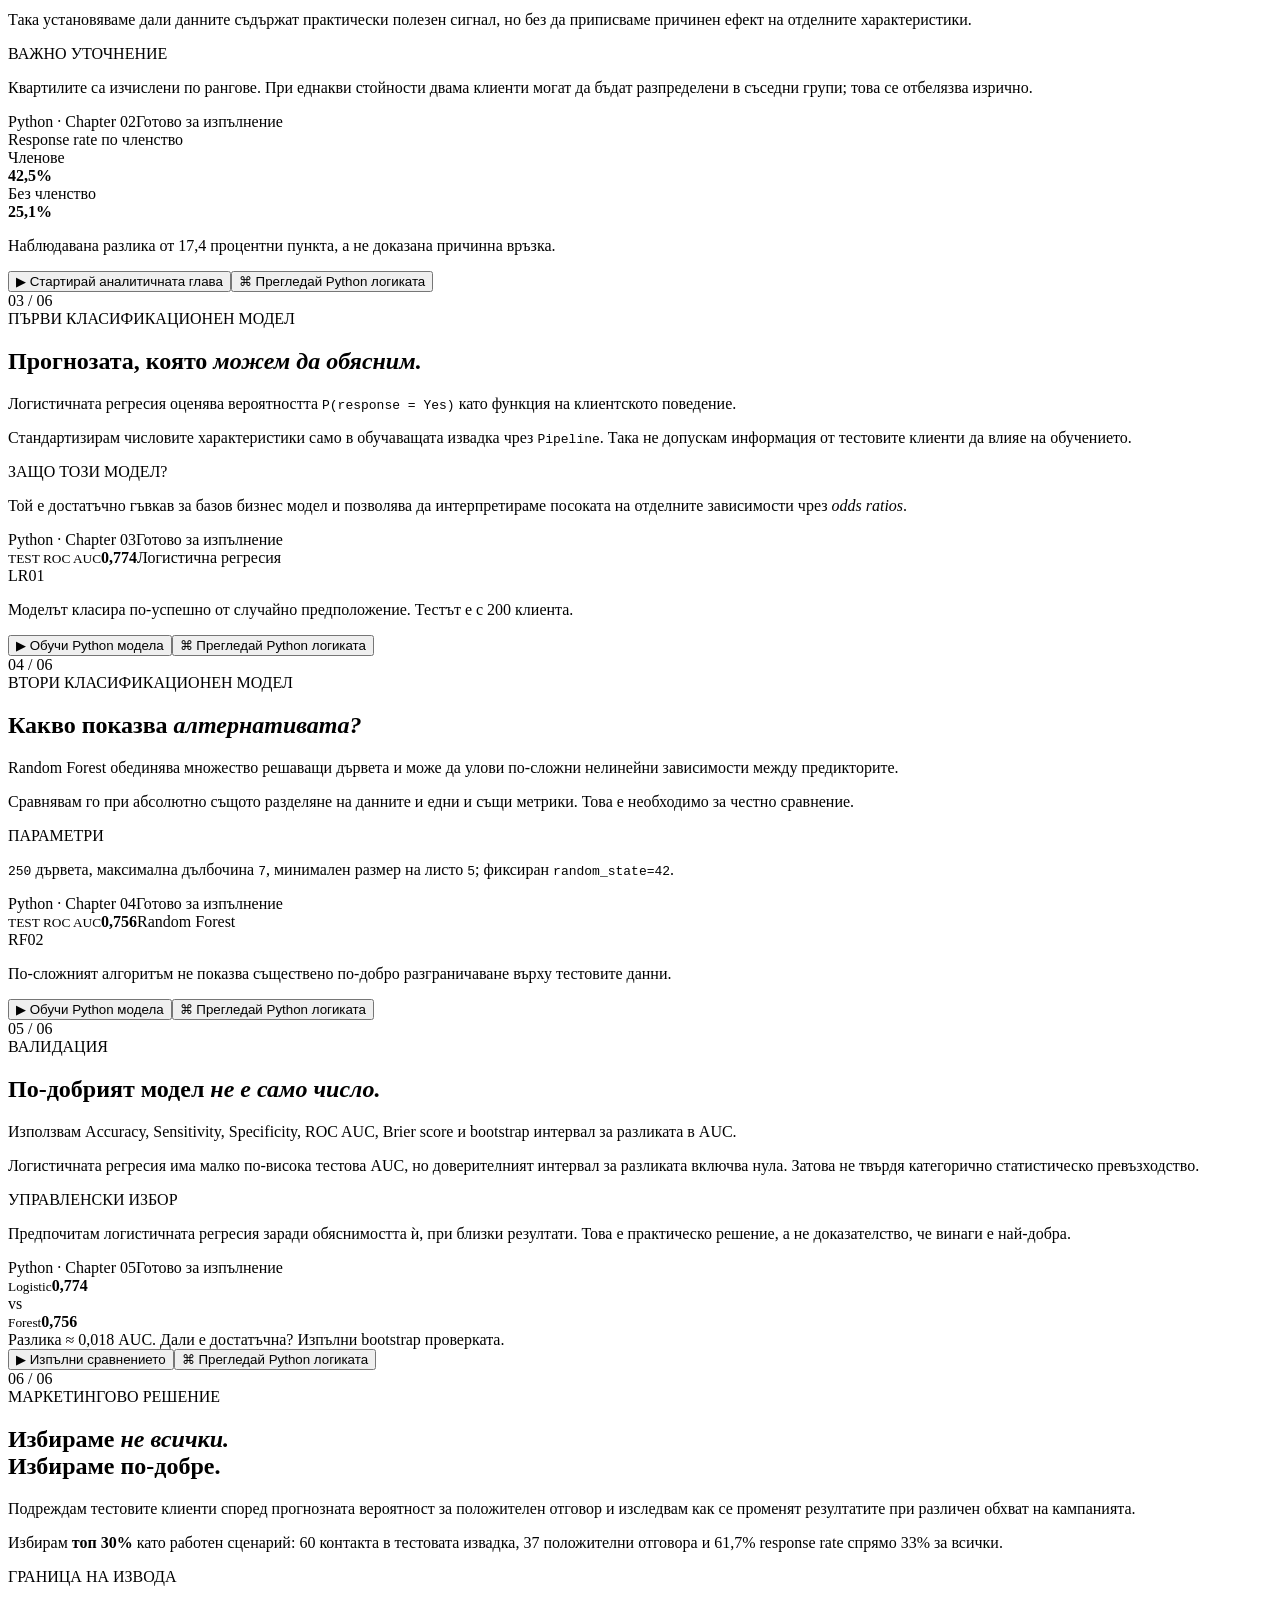
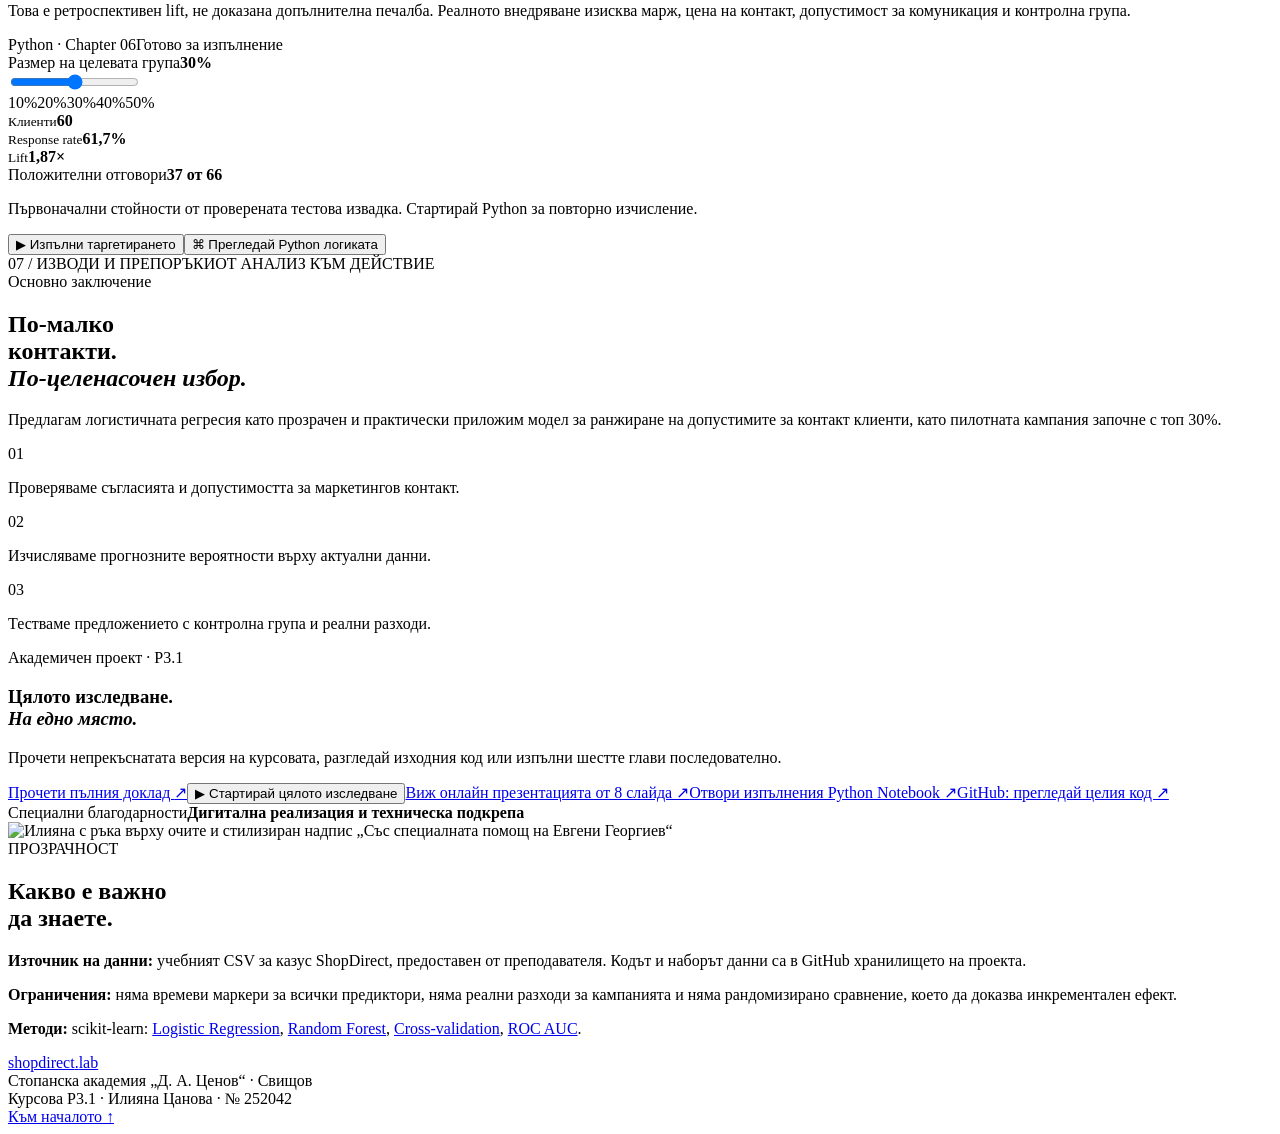
==== commit 7f4a75c3: "cleanup: remove duplicate old university decoration from research background" ====
--- a/public/index.html
+++ b/public/index.html
@@ -13,24 +13,31 @@
   <link rel="stylesheet" href="/premium.css">
   <link rel="stylesheet" href="/scroll-story.css">
   <link rel="stylesheet" href="/experience-v3.css">
-  <link rel="stylesheet" href="/hero-depth.css">
+  <link rel="stylesheet" href="/experience-v4.css">
   <script src="https://cdn.jsdelivr.net/npm/gsap@3.13.0/dist/gsap.min.js" defer></script>
   <script src="https://cdn.jsdelivr.net/npm/gsap@3.13.0/dist/ScrollTrigger.min.js" defer></script>
   <script src="/premium.js" defer></script>
   <script src="/scroll-story.js" defer></script>
   <script src="/app.js" defer></script>
   <script src="/experience-v3.js" defer></script>
-  <script src="/hero-depth.js" defer></script>
+  <script src="/experience-v4.js" defer></script>
 </head>
 <body>
   <div class="academy-loader" id="academy-loader" aria-hidden="true">
     <div class="loader-aura"></div>
-    <div class="loader-orbits" aria-hidden="true"><i></i><i></i><i></i></div>
-    <img class="loader-icon" src="/visuals/floating/academy-seal.png" alt="" width="148" height="148" decoding="async" fetchpriority="high">
-    <span class="loader-university">СТОПАНСКА АКАДЕМИЯ „Д. А. ЦЕНОВ“ · СВИЩОВ</span>
-    <strong class="loader-title">ИЛИЯНА ЦАНОВА <em>/ P3.1</em></strong>
-    <div class="loader-progress"><span id="loader-track"></span></div>
-    <div class="loader-bottom"><span>INITIALIZING RESEARCH EXPERIENCE</span><b id="loader-percent">0%</b></div>
+    <div class="loader-composition">
+      <span class="loader-kicker">ACADEMIC RESEARCH / 2026</span>
+      <div class="loader-emblem">
+        <div class="loader-orbits" aria-hidden="true"><i></i><i></i><i></i></div>
+        <img class="loader-icon" src="/visuals/floating/academy-seal.png" alt="" width="148" height="148" decoding="async" fetchpriority="high">
+        <span class="loader-glint" aria-hidden="true"></span>
+      </div>
+      <span class="loader-university">СТОПАНСКА АКАДЕМИЯ „Д. А. ЦЕНОВ“ · СВИЩОВ</span>
+      <strong class="loader-title">ИЛИЯНА ЦАНОВА <em>/ P3.1</em></strong>
+      <span class="loader-subtitle">Интерактивно маркетингово изследване</span>
+      <div class="loader-progress"><span id="loader-track"></span></div>
+      <div class="loader-bottom"><span>ЗАРЕЖДАНЕ НА ИЗСЛЕДВАНЕТО</span><b id="loader-percent">0%</b></div>
+    </div>
   </div>
   <div class="read-progress" id="read-progress" aria-hidden="true"><span></span></div>
   <a href="#main" class="skip-link">Към съдържанието</a>
@@ -102,12 +109,16 @@
             <circle cx="526" cy="280" r="7" fill="#d8ff93"/><circle cx="526" cy="280" r="19" stroke="#d8ff93" fill="none" opacity=".4"/>
           </svg>
           <div class="hero-orbit-assets" aria-hidden="true">
-            <img class="float-asset float-python" src="/visuals/floating/python.png" width="128" height="128" loading="lazy" decoding="async" alt="">
-            <img class="float-asset float-vscode" src="/visuals/floating/vscode.png" width="137" height="128" loading="lazy" decoding="async" alt="">
-            <img class="float-asset float-analytics" src="/visuals/floating/analytics.png" width="175" height="115" loading="lazy" decoding="async" alt="">
-
-            <img class="float-asset float-campus" src="/visuals/floating/academy-building.png" width="172" height="134" loading="lazy" decoding="async" alt="">
-
+            <span class="float-shell float-python"><img class="float-asset" src="/visuals/floating/python.png" width="128" height="128" loading="lazy" decoding="async" alt=""></span>
+            <span class="float-shell float-vscode"><img class="float-asset" src="/visuals/floating/vscode.png" width="137" height="128" loading="lazy" decoding="async" alt=""></span>
+            <span class="float-shell float-analytics"><img class="float-asset" src="/visuals/floating/analytics.png" width="175" height="115" loading="lazy" decoding="async" alt=""></span>
+            <span class="float-shell float-editor"><img class="float-asset" src="/visuals/floating/code-editor.png" width="145" height="105" loading="lazy" decoding="async" alt=""></span>
+            <span class="float-shell float-seal"><img class="float-asset" src="/visuals/floating/academy-seal.png" width="102" height="106" loading="lazy" decoding="async" alt=""></span>
+          </div>
+          <div class="floating-metrics" aria-hidden="true">
+            <div class="float-chip"><b>800</b><span>наблюдения</span></div>
+            <div class="float-chip"><b>264</b><span>положителни отговора</span></div>
+            <div class="float-chip"><b>30%</b><span>целева група</span></div>
           </div>
           <div class="orbit-caption"><span class="live-pulse"></span> Python / scikit-learn · 2 модела</div>
         </div>
@@ -157,7 +168,6 @@
         <div class="research-orbit research-orbit-two"></div>
         <img class="research-float rf-python" src="/visuals/floating/python.png" alt="" width="150" height="145" loading="lazy" decoding="async">
         <img class="research-float rf-editor" src="/visuals/floating/code-editor.png" alt="" width="160" height="114" loading="lazy" decoding="async">
-        <img class="research-float rf-university" src="/visuals/floating/university-icon.png" alt="" width="150" height="103" loading="lazy" decoding="async">
       </div>
       <div class="research-intro wrap"><div class="section-meta"><span>RESEARCH / EXECUTION</span><span>PYTHON, РЕАЛНО ИЗПЪЛНЕНИЕ</span></div><div class="research-intro-row"><h2>Изследването,<br><em>стъпка по стъпка.</em></h2><p>Всяка глава съдържа аргументация, действителния Python код и отделен бутон за изпълнение. Всички резултати се изчисляват от вградения CSV на сървъра — без ръчно качване на файл.</p></div></div>
       <div class="reading-rail" aria-label="Навигация по глави">
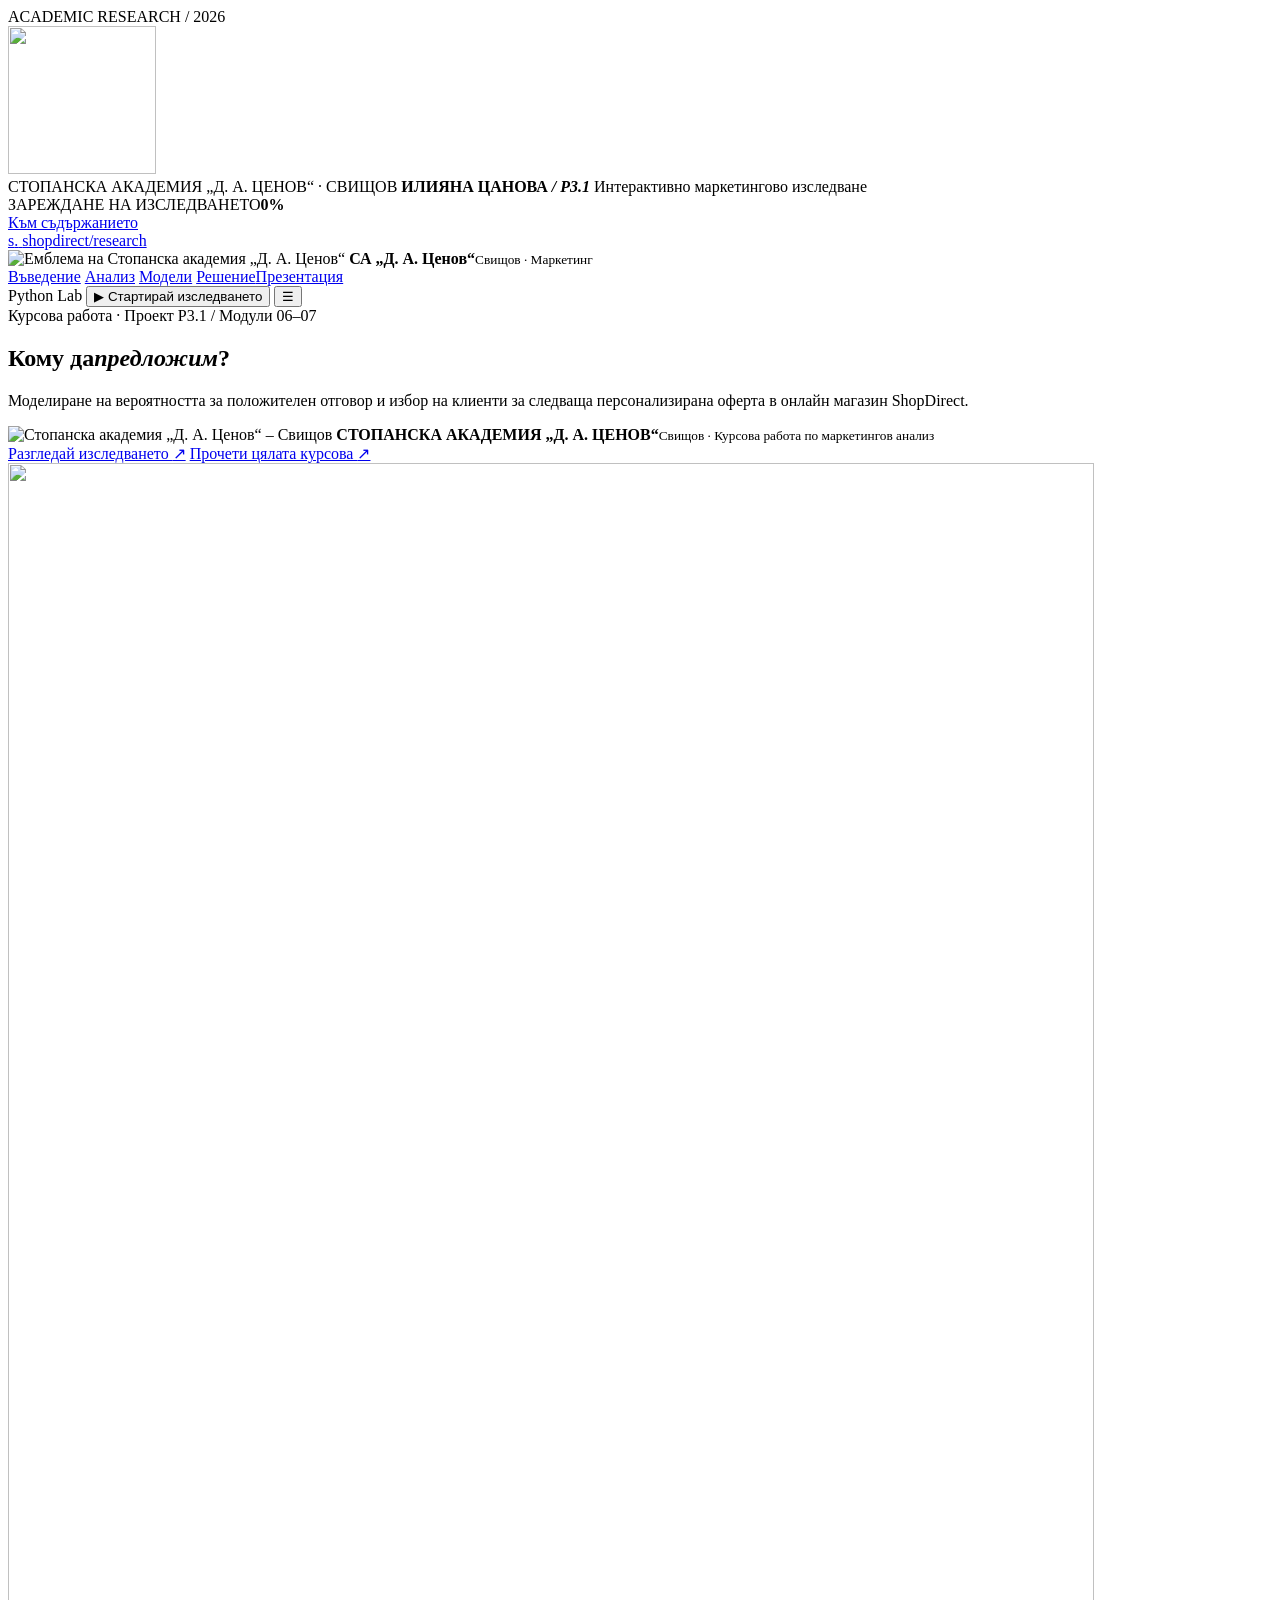
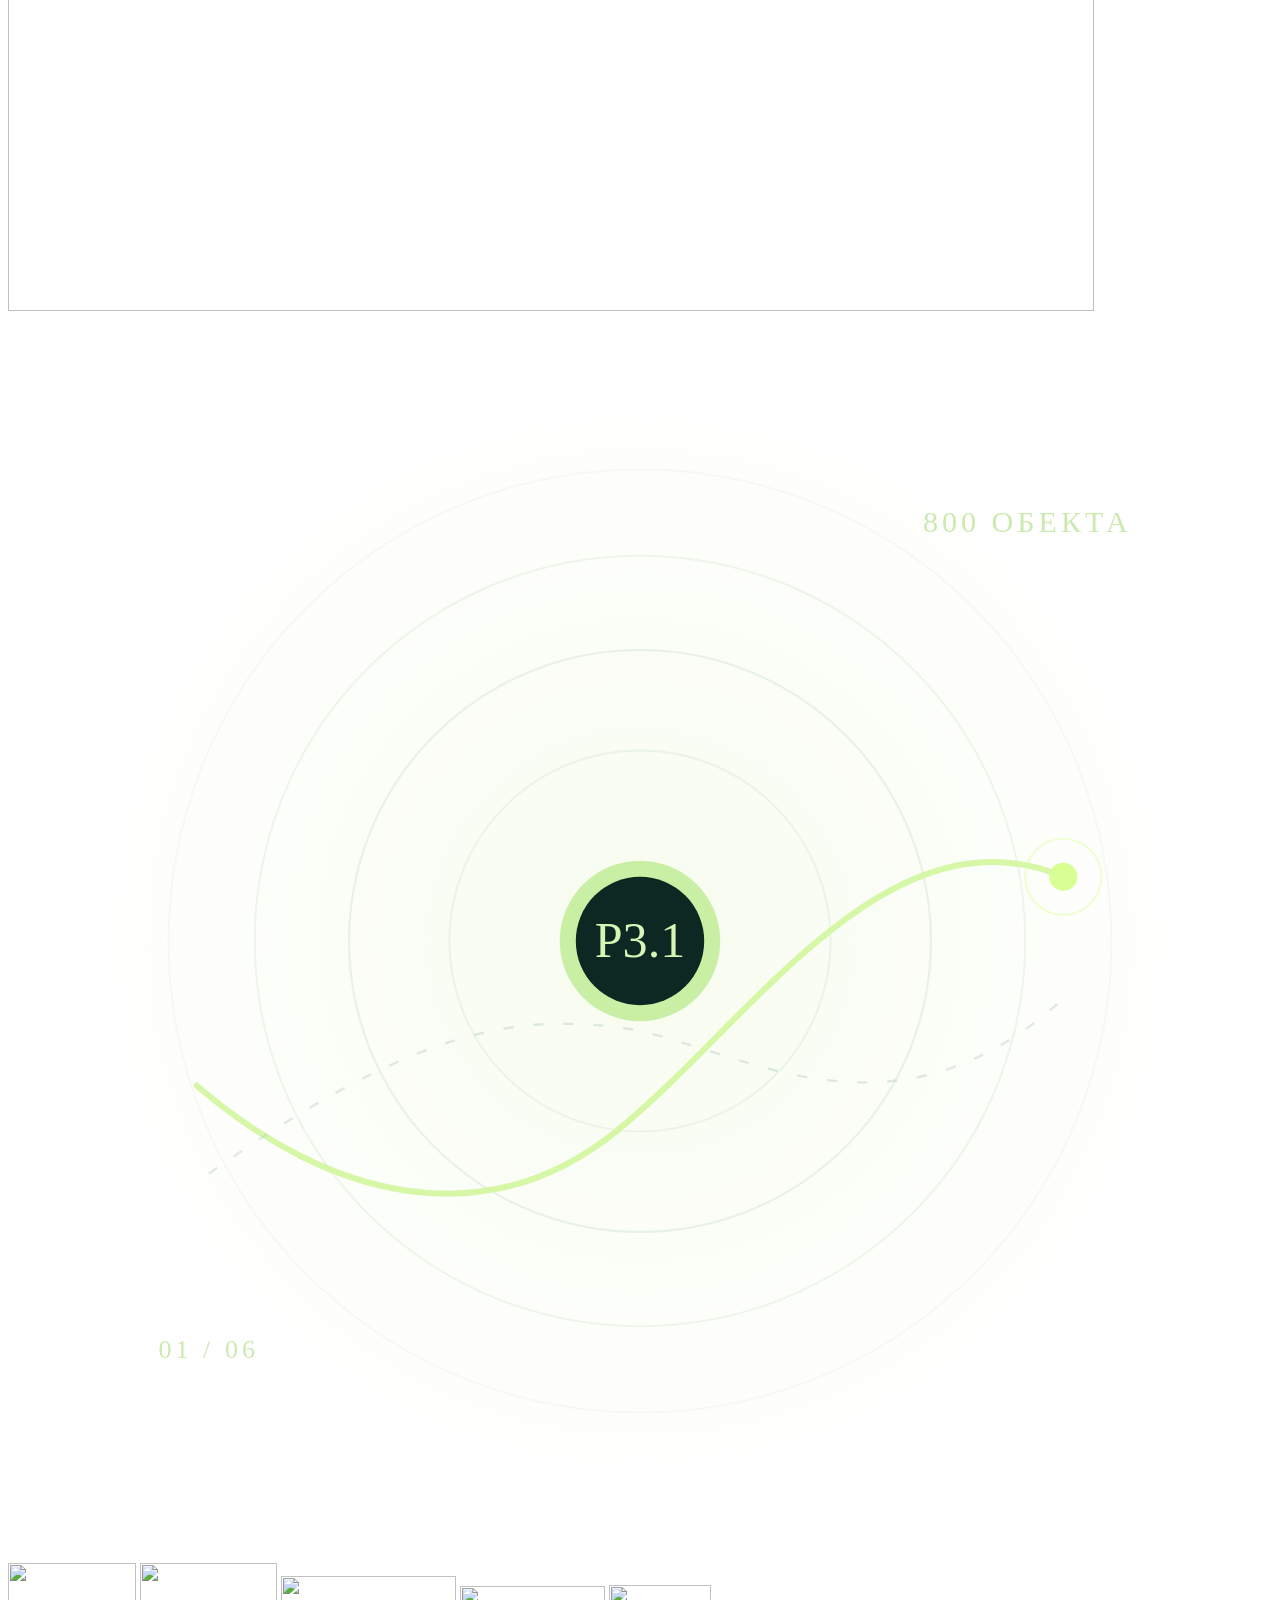
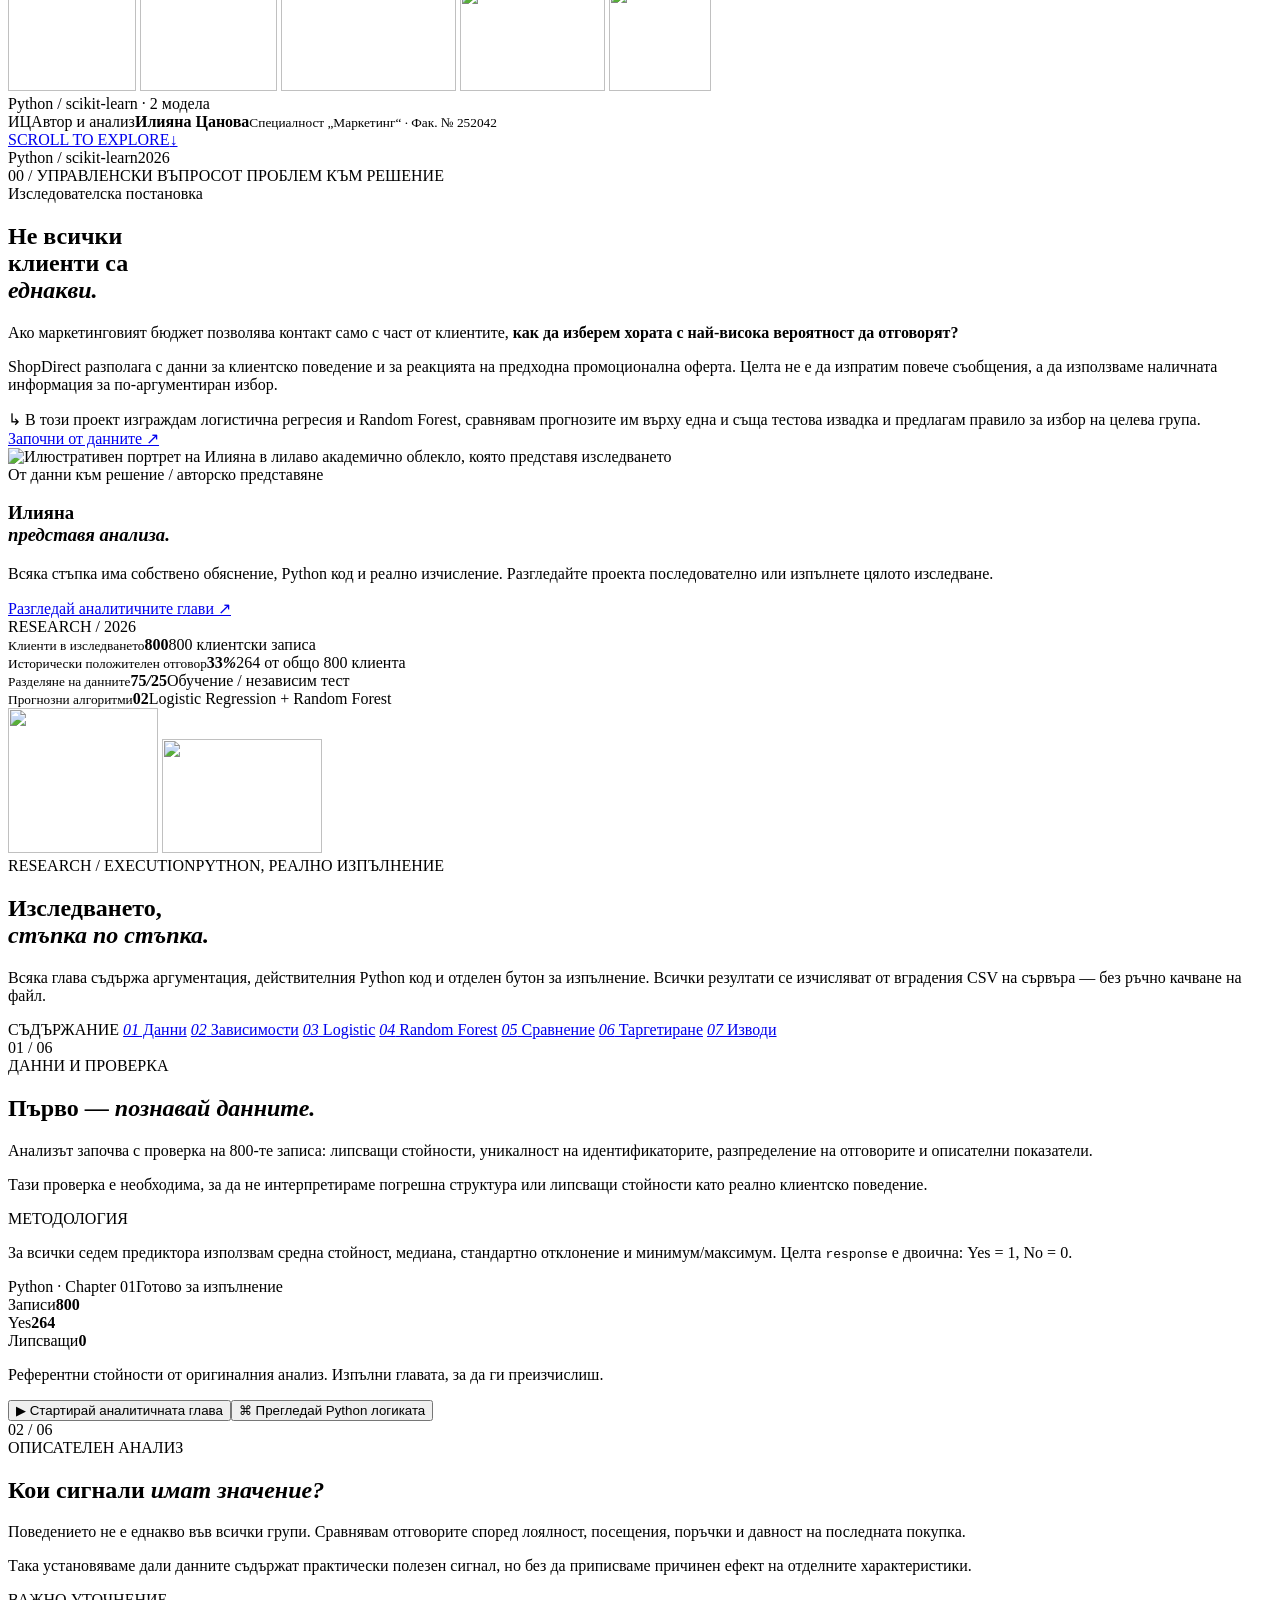
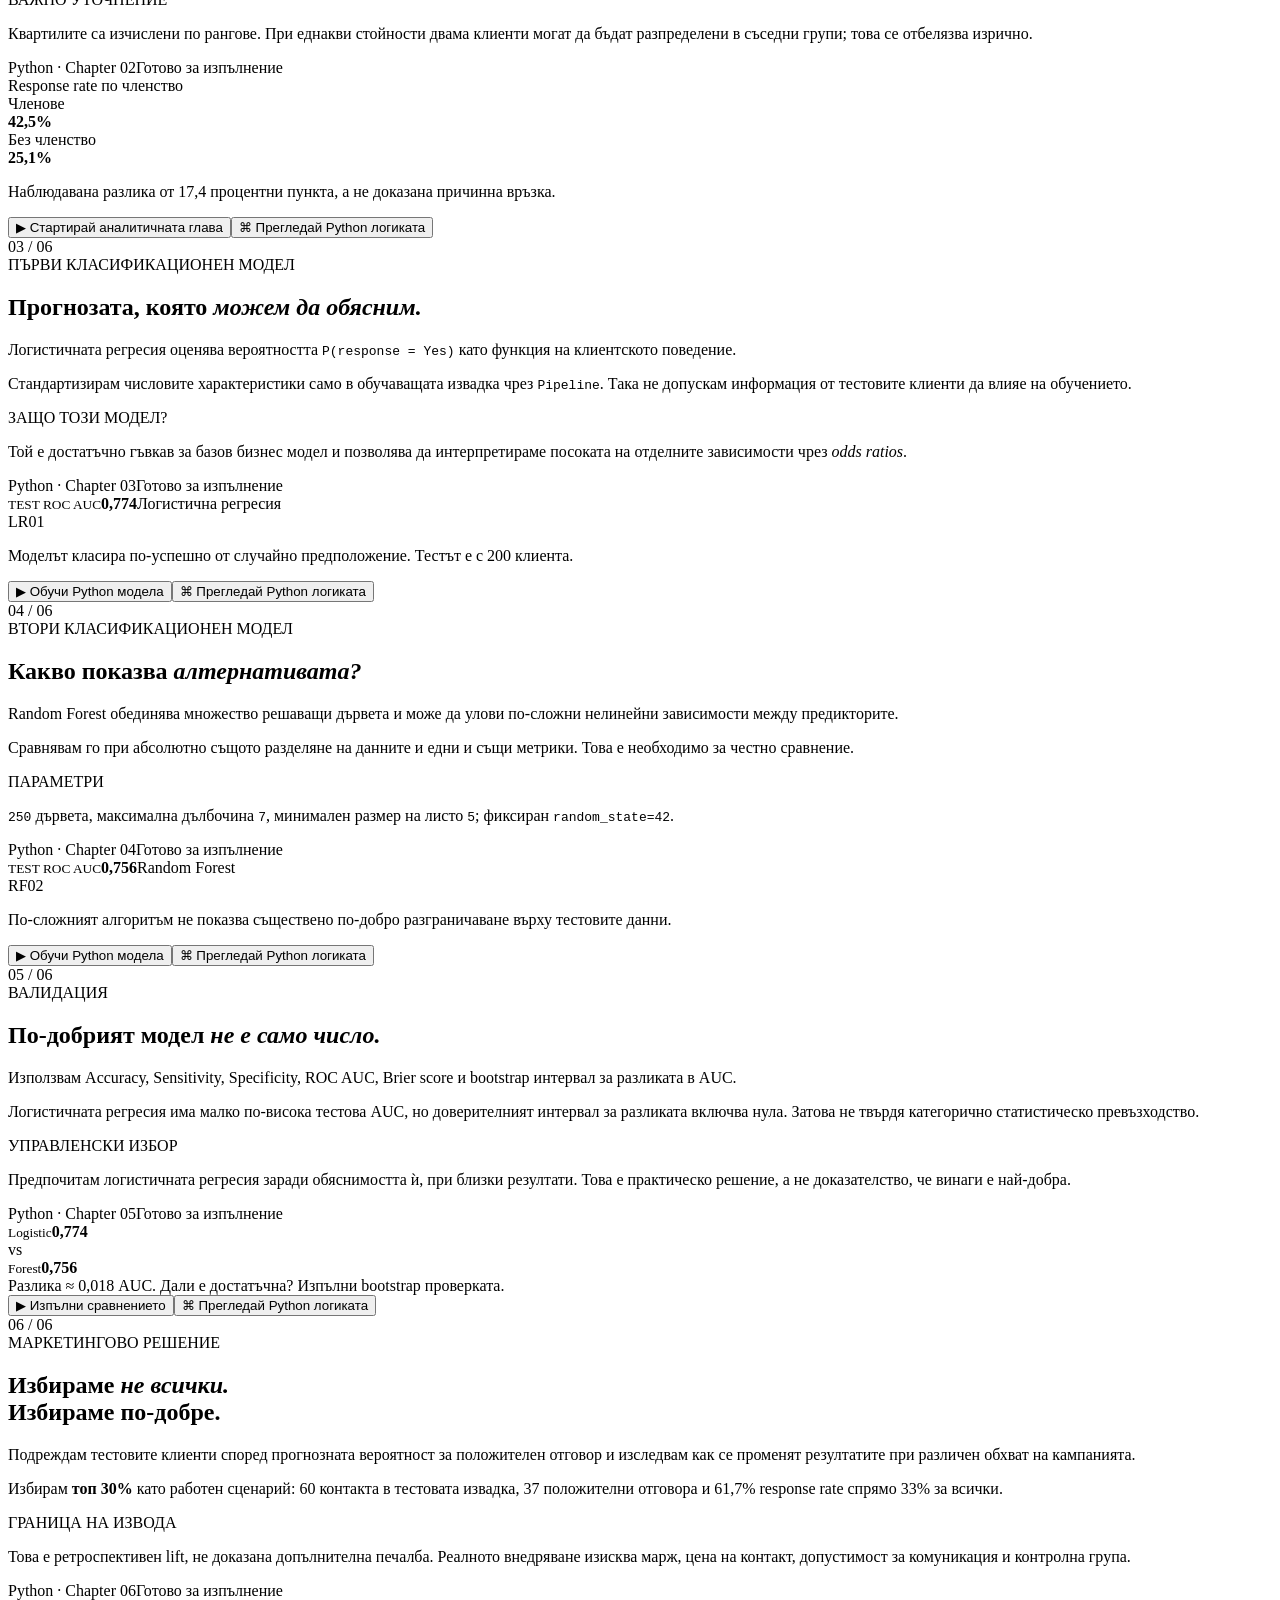
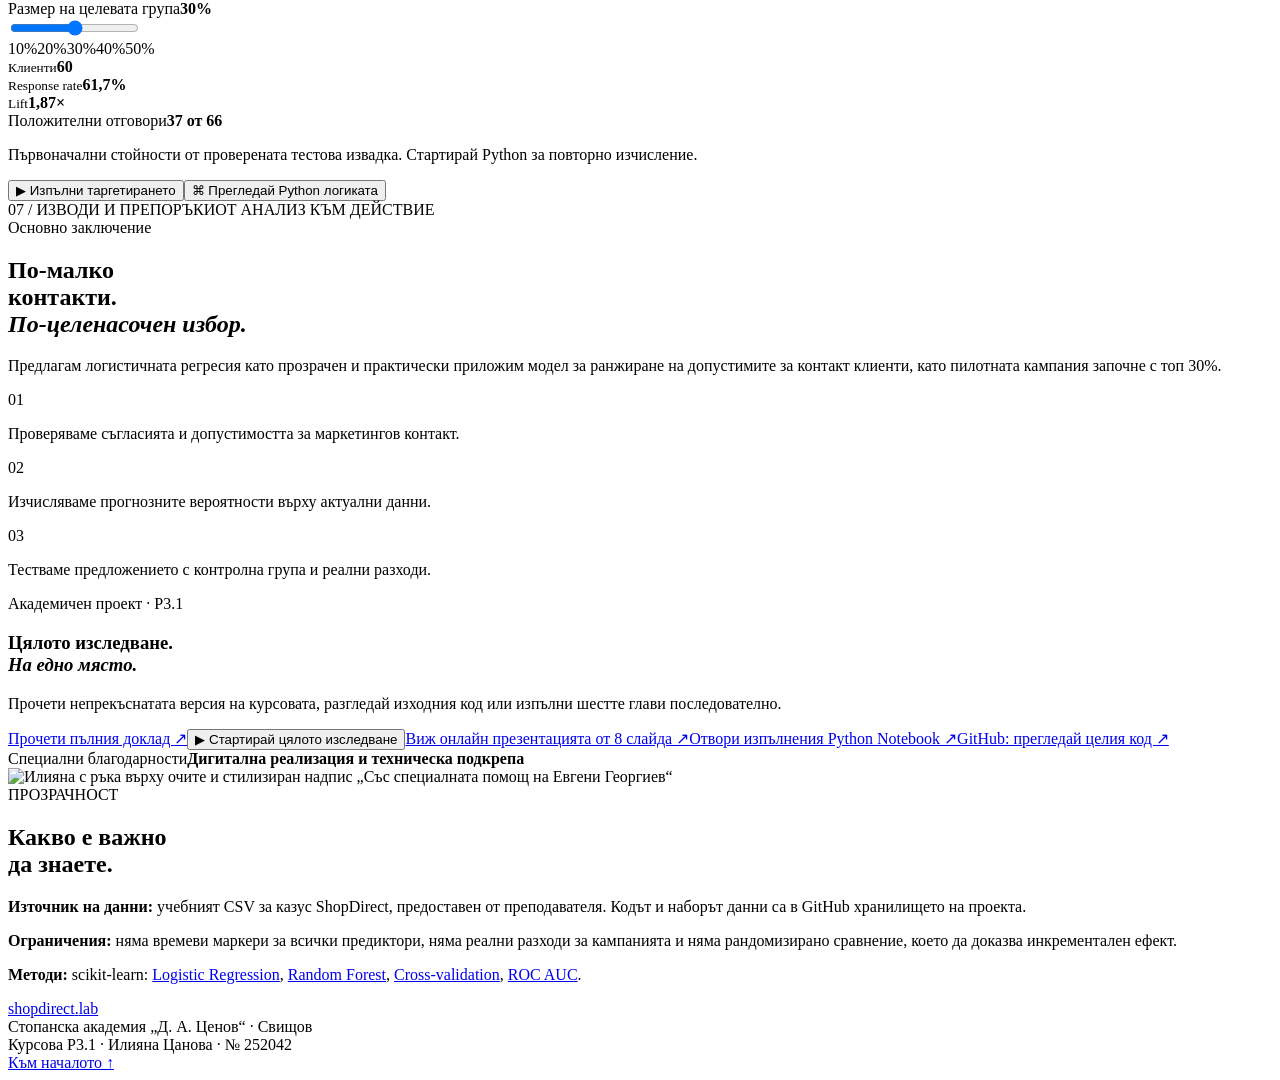
==== commit c6eb5356: "fix: rebase five compact icons and centered loader onto new Hero production" ====
--- a/public/index.html
+++ b/public/index.html
@@ -13,6 +13,7 @@
   <link rel="stylesheet" href="/premium.css">
   <link rel="stylesheet" href="/scroll-story.css">
   <link rel="stylesheet" href="/experience-v3.css">
+  <link rel="stylesheet" href="/hero-depth.css">
   <link rel="stylesheet" href="/experience-v4.css">
   <script src="https://cdn.jsdelivr.net/npm/gsap@3.13.0/dist/gsap.min.js" defer></script>
   <script src="https://cdn.jsdelivr.net/npm/gsap@3.13.0/dist/ScrollTrigger.min.js" defer></script>
@@ -20,6 +21,7 @@
   <script src="/scroll-story.js" defer></script>
   <script src="/app.js" defer></script>
   <script src="/experience-v3.js" defer></script>
+  <!-- Motion controlled only by experience-v4.js. -->
   <script src="/experience-v4.js" defer></script>
 </head>
 <body>
@@ -115,11 +117,6 @@
             <span class="float-shell float-editor"><img class="float-asset" src="/visuals/floating/code-editor.png" width="145" height="105" loading="lazy" decoding="async" alt=""></span>
             <span class="float-shell float-seal"><img class="float-asset" src="/visuals/floating/academy-seal.png" width="102" height="106" loading="lazy" decoding="async" alt=""></span>
           </div>
-          <div class="floating-metrics" aria-hidden="true">
-            <div class="float-chip"><b>800</b><span>наблюдения</span></div>
-            <div class="float-chip"><b>264</b><span>положителни отговора</span></div>
-            <div class="float-chip"><b>30%</b><span>целева група</span></div>
-          </div>
           <div class="orbit-caption"><span class="live-pulse"></span> Python / scikit-learn · 2 модела</div>
         </div>
       </div>
@@ -168,6 +165,7 @@
         <div class="research-orbit research-orbit-two"></div>
         <img class="research-float rf-python" src="/visuals/floating/python.png" alt="" width="150" height="145" loading="lazy" decoding="async">
         <img class="research-float rf-editor" src="/visuals/floating/code-editor.png" alt="" width="160" height="114" loading="lazy" decoding="async">
+
       </div>
       <div class="research-intro wrap"><div class="section-meta"><span>RESEARCH / EXECUTION</span><span>PYTHON, РЕАЛНО ИЗПЪЛНЕНИЕ</span></div><div class="research-intro-row"><h2>Изследването,<br><em>стъпка по стъпка.</em></h2><p>Всяка глава съдържа аргументация, действителния Python код и отделен бутон за изпълнение. Всички резултати се изчисляват от вградения CSV на сървъра — без ръчно качване на файл.</p></div></div>
       <div class="reading-rail" aria-label="Навигация по глави">
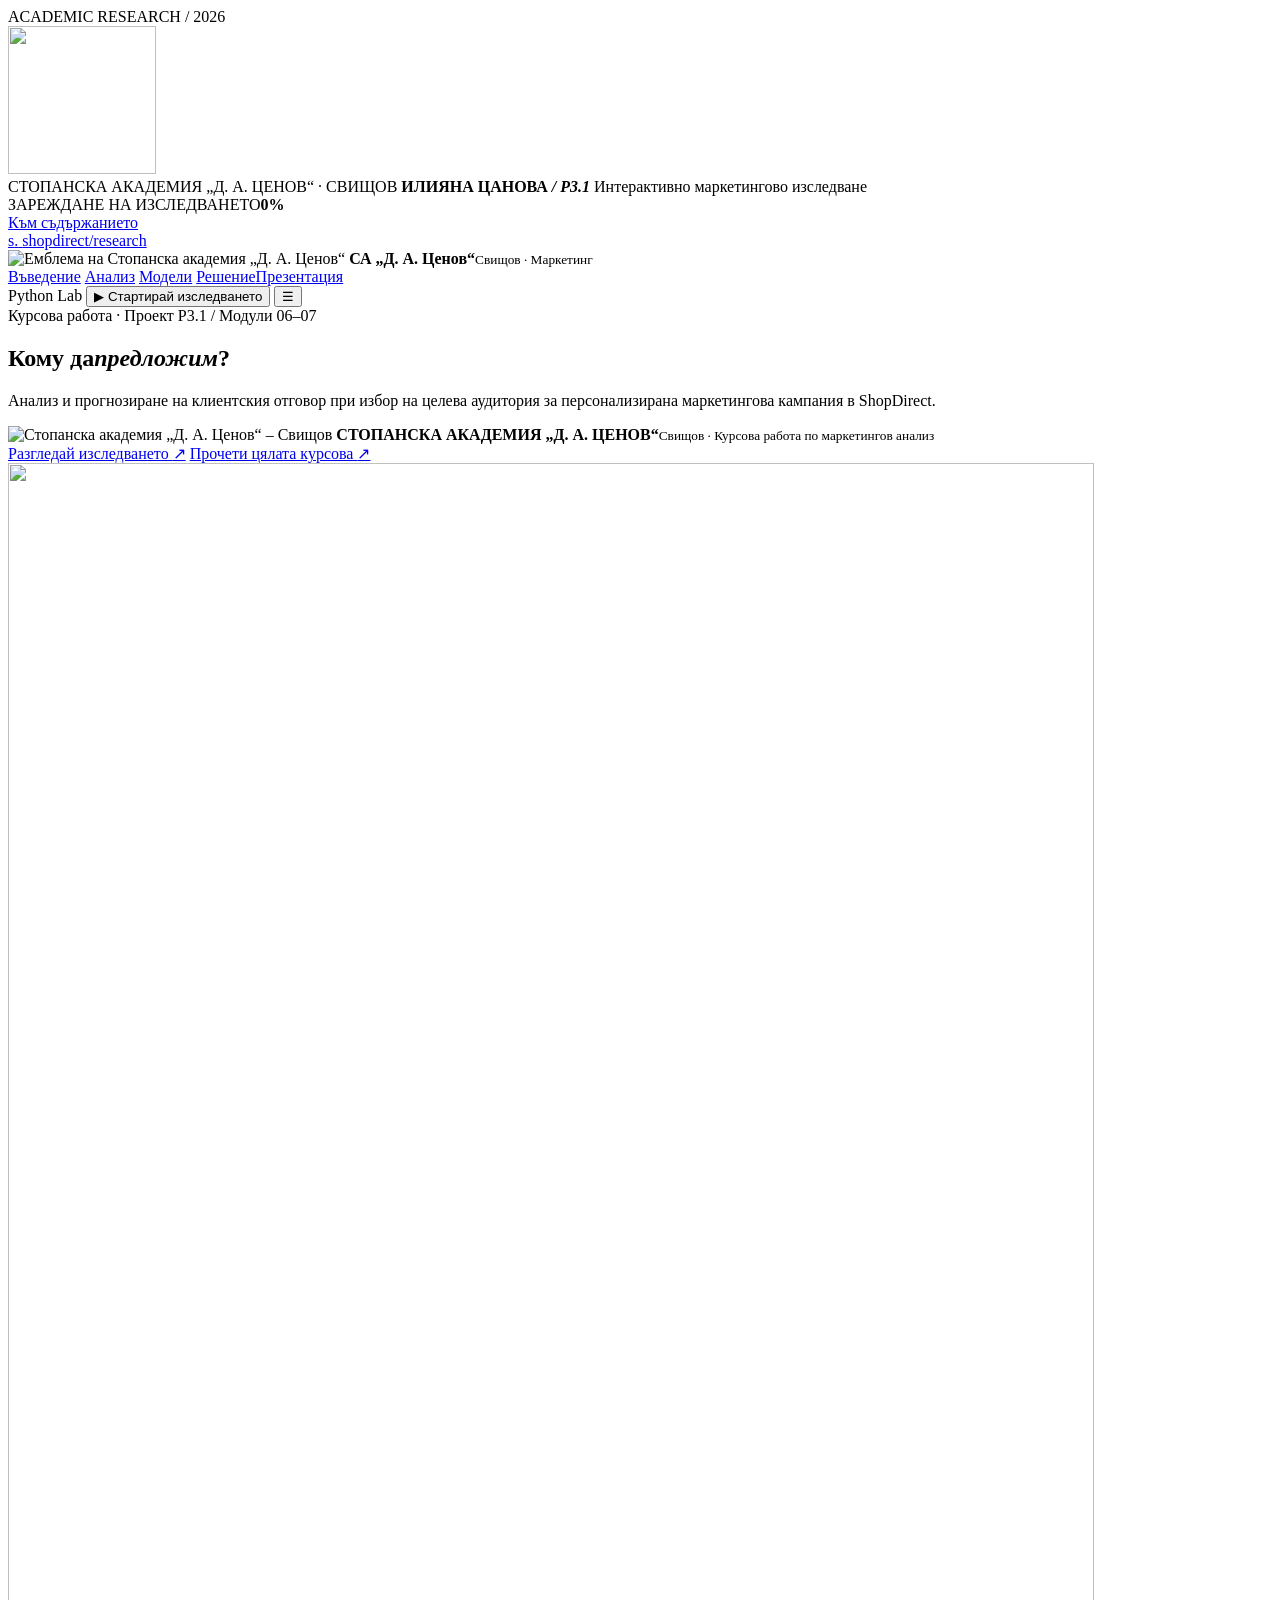
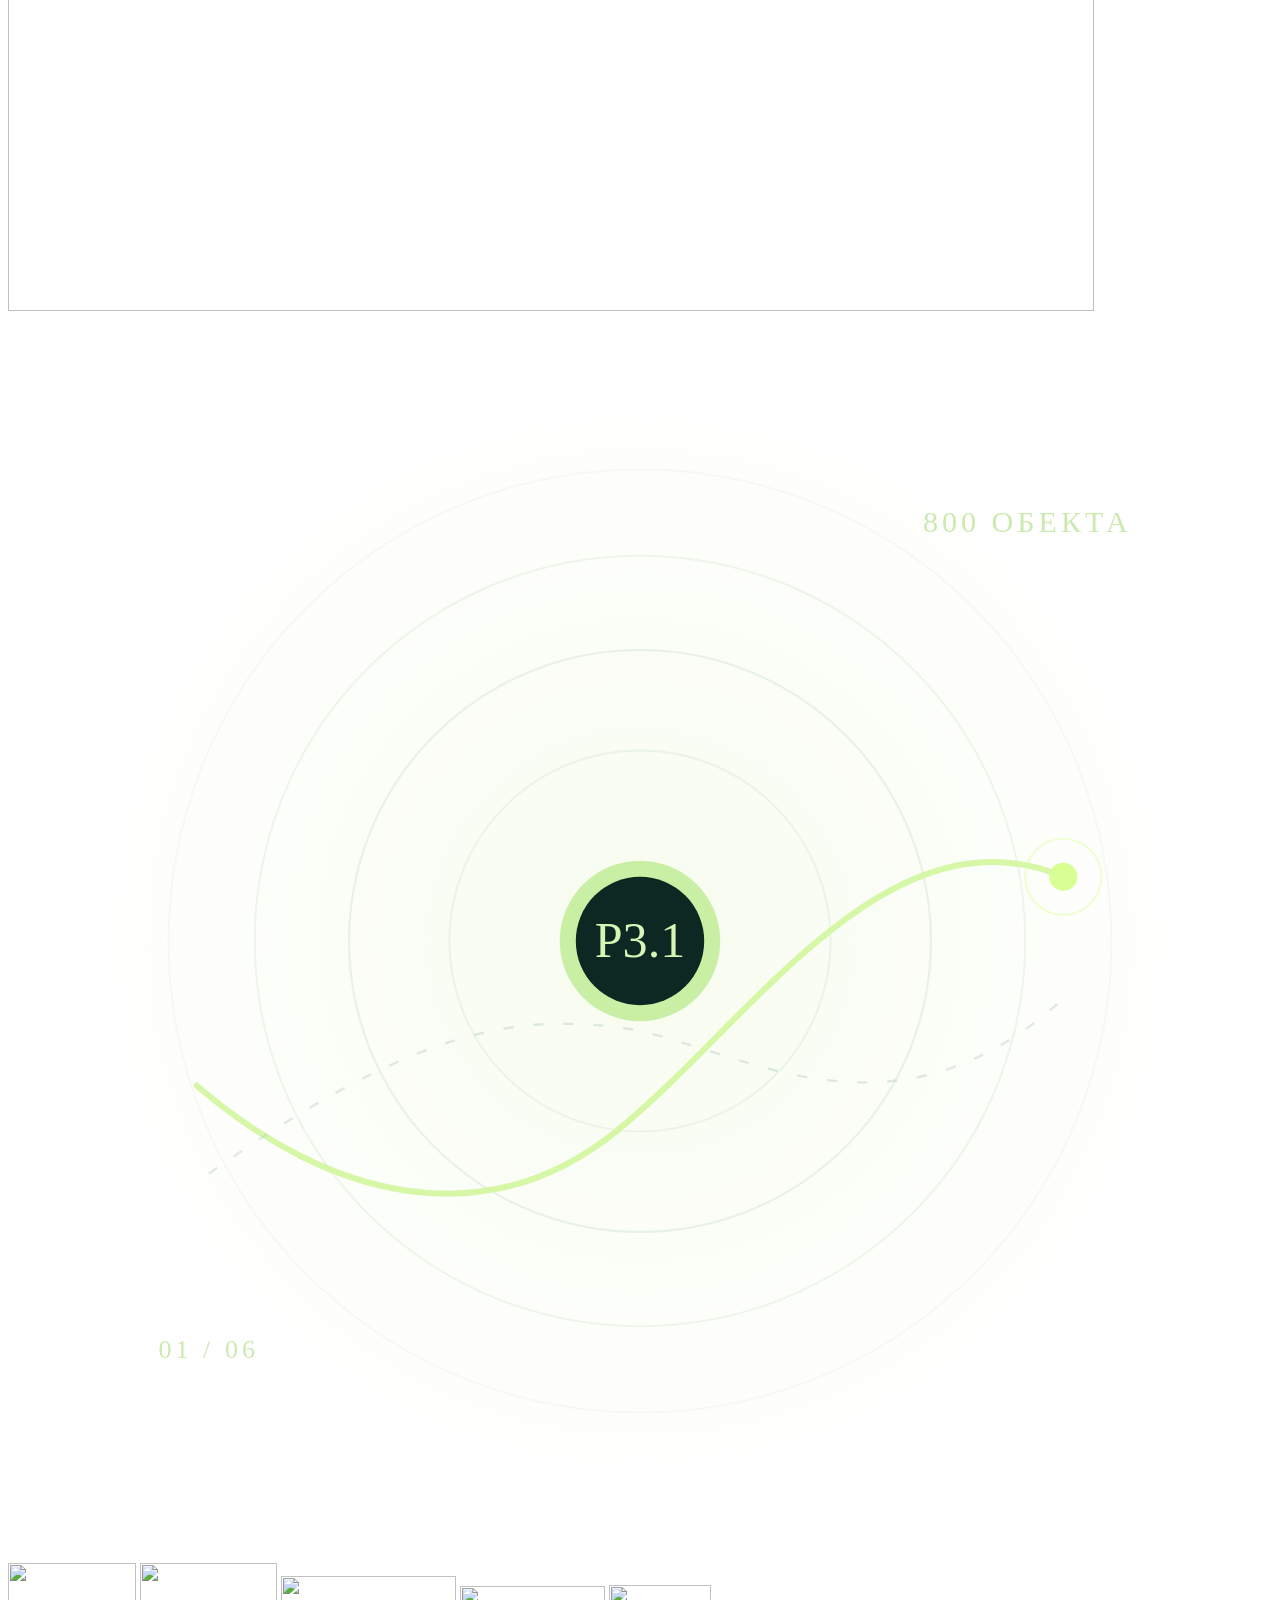
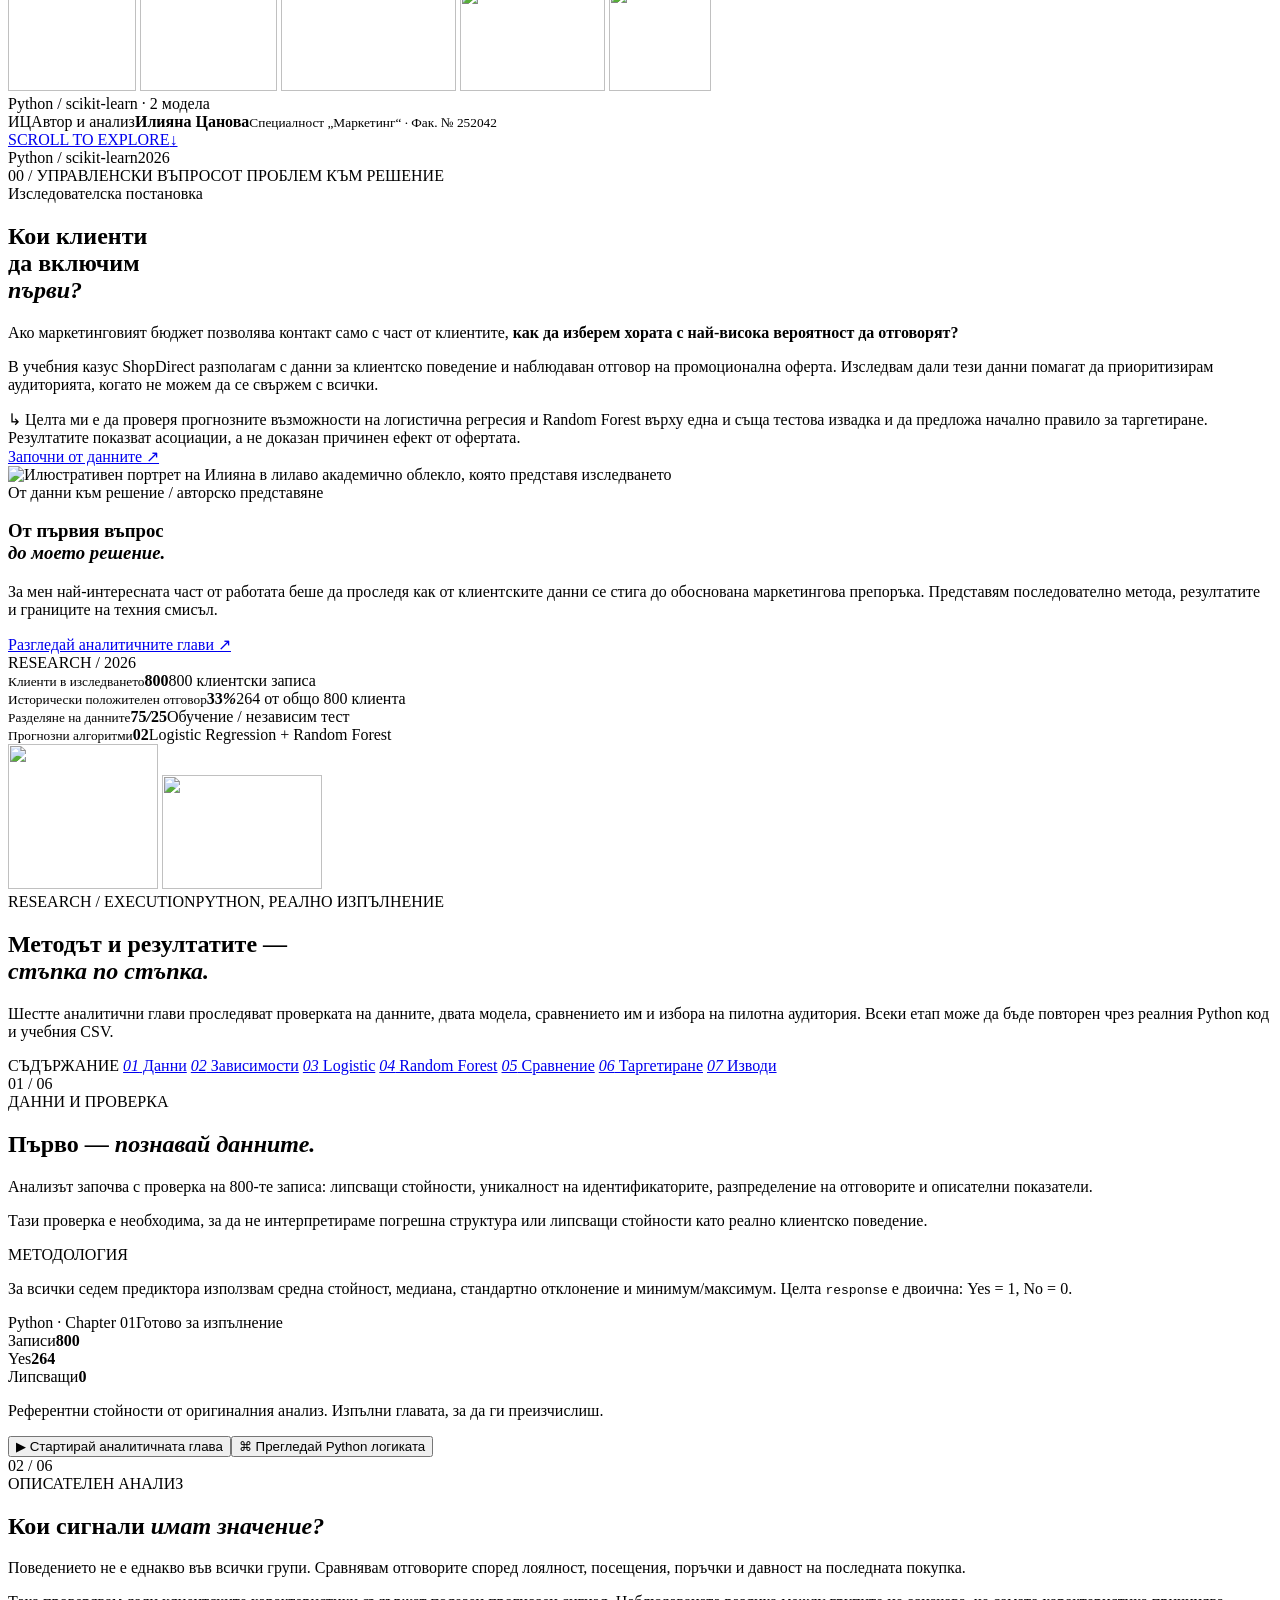
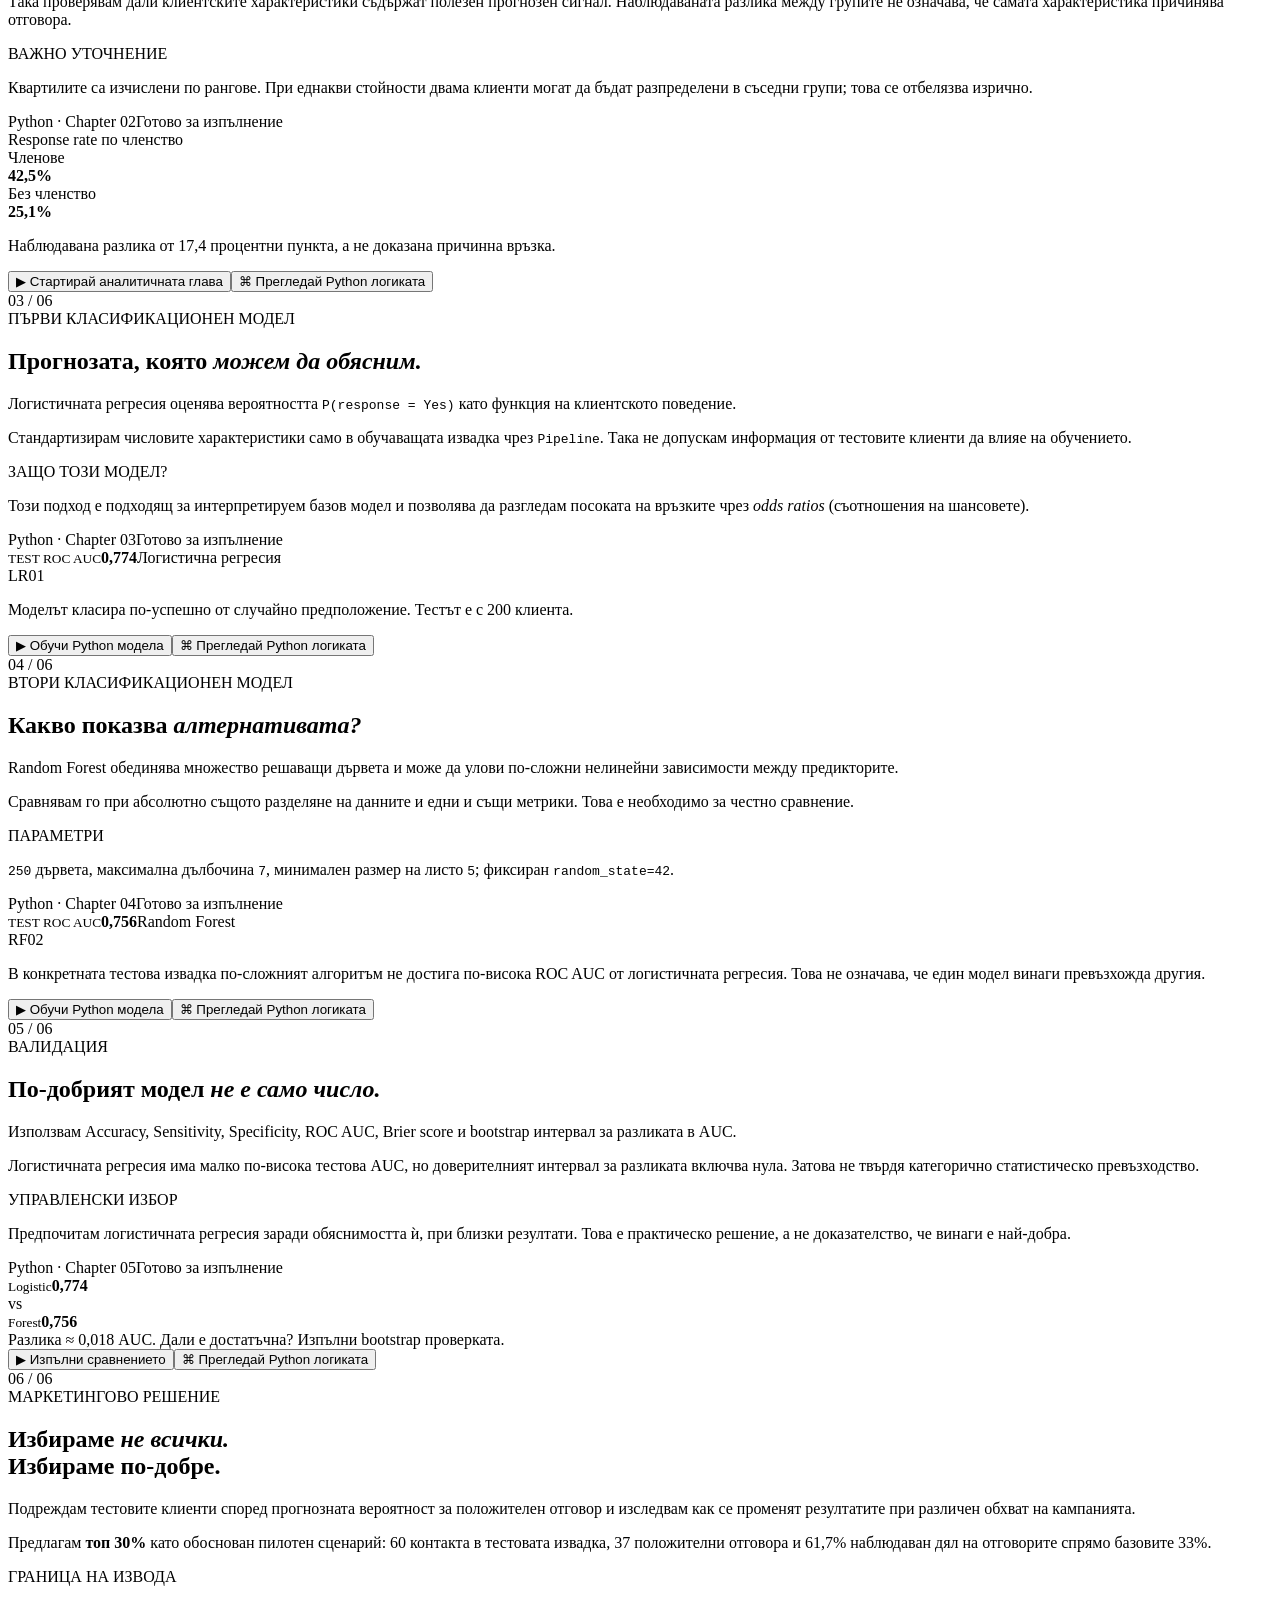
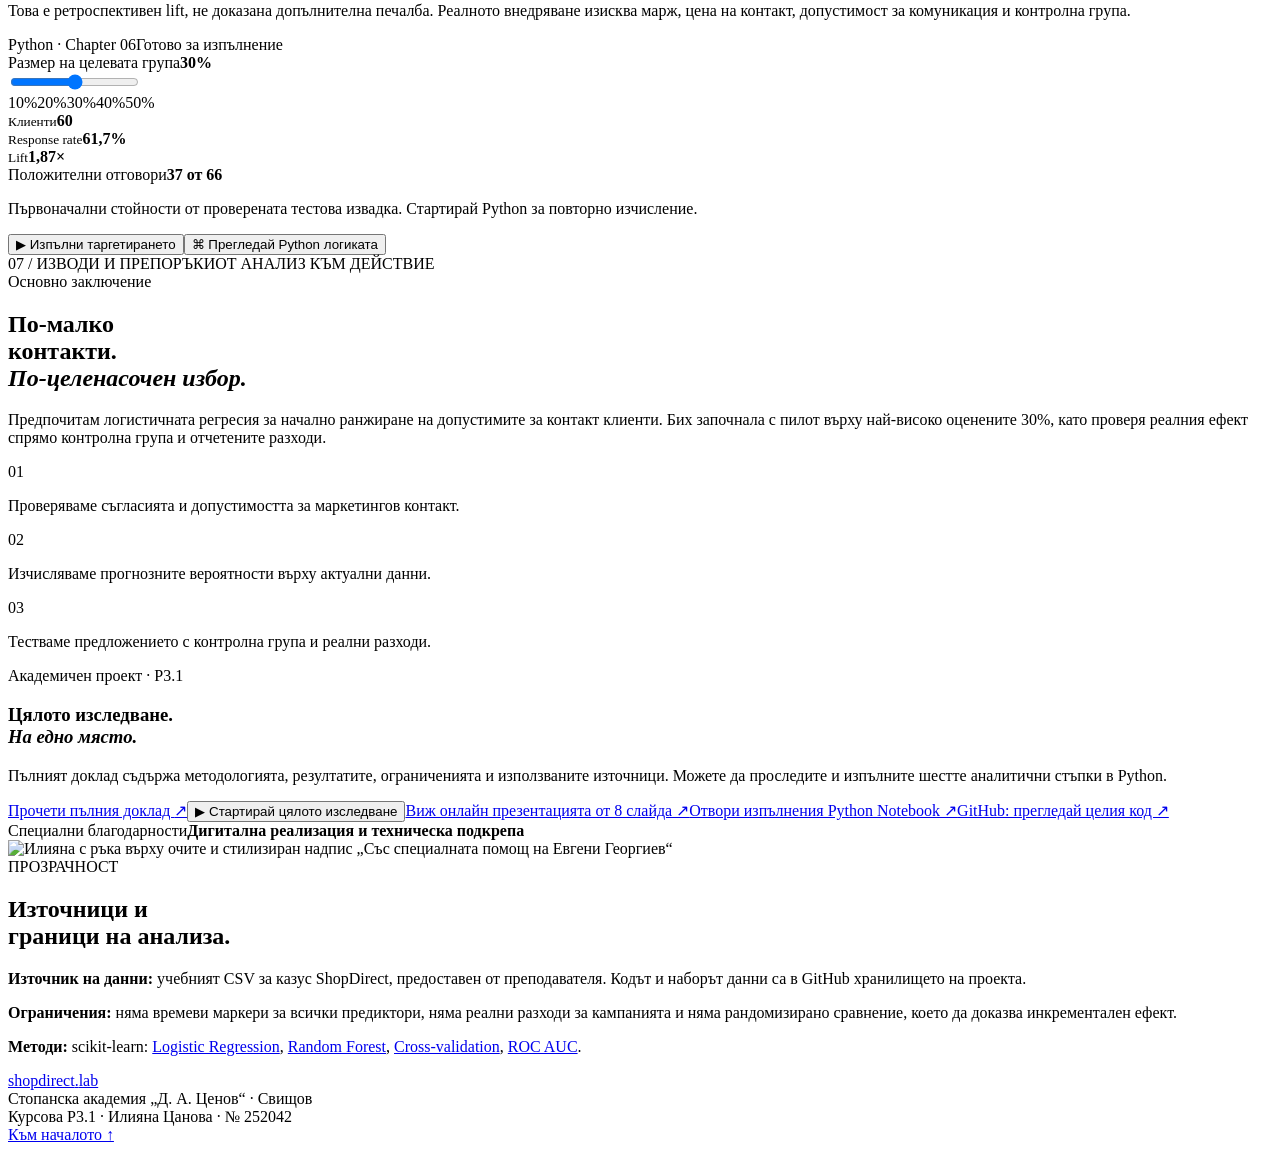
==== commit db24422d: "editorial: refine homepage academic narrative and Iliyana first-person voice" ====
--- a/public/index.html
+++ b/public/index.html
@@ -15,14 +15,16 @@
   <link rel="stylesheet" href="/experience-v3.css">
   <link rel="stylesheet" href="/hero-depth.css">
   <link rel="stylesheet" href="/experience-v4.css">
+  <link rel="stylesheet" href="/home-fixes.css?v=20261114-mobile3">
+  <link rel="preconnect" href="https://cdn.jsdelivr.net" crossorigin>
   <script src="https://cdn.jsdelivr.net/npm/gsap@3.13.0/dist/gsap.min.js" defer></script>
   <script src="https://cdn.jsdelivr.net/npm/gsap@3.13.0/dist/ScrollTrigger.min.js" defer></script>
   <script src="/premium.js" defer></script>
-  <script src="/scroll-story.js" defer></script>
+  <script src="/scroll-story.js?v=20261114-mobile2" defer></script>
   <script src="/app.js" defer></script>
   <script src="/experience-v3.js" defer></script>
   <!-- Motion controlled only by experience-v4.js. -->
-  <script src="/experience-v4.js" defer></script>
+  <script src="/experience-v4.js?v=20261114-mobile2" defer></script>
 </head>
 <body>
   <div class="academy-loader" id="academy-loader" aria-hidden="true">
@@ -79,7 +81,7 @@
         <div class="cover-copy">
           <div class="overline cover-eyebrow"><span class="fine-line"></span> Курсова работа · Проект P3.1 / Модули 06–07</div>
           <h1><span class="motion-title-line">Кому да</span><span class="motion-title-line"><em>предложим</em><span class="question-mark">?</span></span></h1>
-          <p class="cover-lede">Моделиране на вероятността за положителен отговор и избор на клиенти за следваща персонализирана оферта в онлайн магазин ShopDirect.</p>
+          <p class="cover-lede">Анализ и прогнозиране на клиентския отговор при избор на целева аудитория за персонализирана маркетингова кампания в ShopDirect.</p>
           <div class="academy-brand hero-academy">
             <img class="academy-seal" src="/academy-seal.svg" alt="Стопанска академия „Д. А. Ценов“ – Свищов" width="62" height="62" fetchpriority="high">
             <span class="academy-copy"><strong>СТОПАНСКА АКАДЕМИЯ „Д. А. ЦЕНОВ“</strong><small>Свищов · Курсова работа по маркетингов анализ</small></span>
@@ -90,7 +92,7 @@
           </div>
         </div>
         <div class="cover-art" aria-hidden="true">
-          <img class="cover-portrait" src="/visuals/optimized/iliyana-confident.png" width="1086" height="1448" alt="" fetchpriority="high" decoding="async">
+          <img class="cover-portrait" src="/visuals/optimized/iliyana-confident.png" width="1086" height="1448" alt="" fetchpriority="high" loading="eager" decoding="async">
           <svg viewBox="0 0 630 620" class="orbit-illustration">
             <defs>
               <radialGradient id="orbfill"><stop offset="0" stop-color="#d9f1b0" stop-opacity=".21"/><stop offset="1" stop-color="#d9f1b0" stop-opacity="0"/></radialGradient>
@@ -111,11 +113,11 @@
             <circle cx="526" cy="280" r="7" fill="#d8ff93"/><circle cx="526" cy="280" r="19" stroke="#d8ff93" fill="none" opacity=".4"/>
           </svg>
           <div class="hero-orbit-assets" aria-hidden="true">
-            <span class="float-shell float-python"><img class="float-asset" src="/visuals/floating/python.png" width="128" height="128" loading="lazy" decoding="async" alt=""></span>
-            <span class="float-shell float-vscode"><img class="float-asset" src="/visuals/floating/vscode.png" width="137" height="128" loading="lazy" decoding="async" alt=""></span>
-            <span class="float-shell float-analytics"><img class="float-asset" src="/visuals/floating/analytics.png" width="175" height="115" loading="lazy" decoding="async" alt=""></span>
-            <span class="float-shell float-editor"><img class="float-asset" src="/visuals/floating/code-editor.png" width="145" height="105" loading="lazy" decoding="async" alt=""></span>
-            <span class="float-shell float-seal"><img class="float-asset" src="/visuals/floating/academy-seal.png" width="102" height="106" loading="lazy" decoding="async" alt=""></span>
+            <span class="float-shell float-python"><img class="float-asset" src="/visuals/floating/python.png" width="128" height="128" loading="eager" decoding="async" alt=""></span>
+            <span class="float-shell float-vscode"><img class="float-asset" src="/visuals/floating/vscode.png" width="137" height="128" loading="eager" decoding="async" alt=""></span>
+            <span class="float-shell float-analytics"><img class="float-asset" src="/visuals/floating/analytics.png" width="175" height="115" loading="eager" decoding="async" alt=""></span>
+            <span class="float-shell float-editor"><img class="float-asset" src="/visuals/floating/code-editor.png" width="145" height="105" loading="eager" decoding="async" alt=""></span>
+            <span class="float-shell float-seal"><img class="float-asset" src="/visuals/floating/academy-seal.png" width="102" height="106" loading="eager" decoding="async" alt=""></span>
           </div>
           <div class="orbit-caption"><span class="live-pulse"></span> Python / scikit-learn · 2 модела</div>
         </div>
@@ -132,11 +134,11 @@
       <div class="wrap">
         <div class="section-meta"><span>00 / УПРАВЛЕНСКИ ВЪПРОС</span><span>ОТ ПРОБЛЕМ КЪМ РЕШЕНИЕ</span></div>
         <div class="intro-grid">
-          <div><span class="marker">Изследователска постановка</span><h2 class="display">Не всички<br>клиенти са<br><em>еднакви.</em></h2></div>
+          <div><span class="marker">Изследователска постановка</span><h2 class="display">Кои клиенти<br>да включим<br><em>първи?</em></h2></div>
           <div class="intro-aside">
             <p class="intro-lead">Ако маркетинговият бюджет позволява контакт само с част от клиентите, <strong>как да изберем хората с най-висока вероятност да отговорят?</strong></p>
-            <p>ShopDirect разполага с данни за клиентско поведение и за реакцията на предходна промоционална оферта. Целта не е да изпратим повече съобщения, а да използваме наличната информация за по-аргументиран избор.</p>
-            <div class="thesis-statement"><span class="thesis-icon">↳</span> В този проект изграждам логистична регресия и Random Forest, сравнявам прогнозите им върху една и съща тестова извадка и предлагам правило за избор на целева група.</div>
+            <p>В учебния казус ShopDirect разполагам с данни за клиентско поведение и наблюдаван отговор на промоционална оферта. Изследвам дали тези данни помагат да приоритизирам аудиторията, когато не можем да се свържем с всички.</p>
+            <div class="thesis-statement"><span class="thesis-icon">↳</span> Целта ми е да проверя прогнозните възможности на логистична регресия и Random Forest върху една и съща тестова извадка и да предложа начално правило за таргетиране. Резултатите показват асоциации, а не доказан причинен ефект от офертата.</div>
             <a href="#chapter-quality" class="inline-link">Започни от данните <span>↗</span></a>
           </div>
         </div>
@@ -144,8 +146,8 @@
           <img class="presenting-portrait" src="/visuals/optimized/iliyana-presenting.png" width="1312" height="1199" alt="Илюстративен портрет на Илияна в лилаво академично облекло, която представя изследването" loading="lazy" decoding="async">
           <div class="presenting-feature-copy">
             <span class="presenting-overline">От данни към решение / авторско представяне</span>
-            <h3>Илияна<br><em>представя анализа.</em></h3>
-            <p>Всяка стъпка има собствено обяснение, Python код и реално изчисление. Разгледайте проекта последователно или изпълнете цялото изследване.</p>
+            <h3>От първия въпрос<br><em>до моето решение.</em></h3>
+            <p>За мен най-интересната част от работата беше да проследя как от клиентските данни се стига до обоснована маркетингова препоръка. Представям последователно метода, резултатите и границите на техния смисъл.</p>
             <a href="#chapter-quality" class="presenting-link">Разгледай аналитичните глави <span aria-hidden="true">↗</span></a>
           </div>
           <span class="presenting-index" aria-hidden="true">RESEARCH / 2026</span>
@@ -167,7 +169,7 @@
         <img class="research-float rf-editor" src="/visuals/floating/code-editor.png" alt="" width="160" height="114" loading="lazy" decoding="async">
 
       </div>
-      <div class="research-intro wrap"><div class="section-meta"><span>RESEARCH / EXECUTION</span><span>PYTHON, РЕАЛНО ИЗПЪЛНЕНИЕ</span></div><div class="research-intro-row"><h2>Изследването,<br><em>стъпка по стъпка.</em></h2><p>Всяка глава съдържа аргументация, действителния Python код и отделен бутон за изпълнение. Всички резултати се изчисляват от вградения CSV на сървъра — без ръчно качване на файл.</p></div></div>
+      <div class="research-intro wrap"><div class="section-meta"><span>RESEARCH / EXECUTION</span><span>PYTHON, РЕАЛНО ИЗПЪЛНЕНИЕ</span></div><div class="research-intro-row"><h2>Методът и резултатите —<br><em>стъпка по стъпка.</em></h2><p>Шестте аналитични глави проследяват проверката на данните, двата модела, сравнението им и избора на пилотна аудитория. Всеки етап може да бъде повторен чрез реалния Python код и учебния CSV.</p></div></div>
       <div class="reading-rail" aria-label="Навигация по глави">
         <div class="rail-sticky">
           <span class="rail-eyebrow">СЪДЪРЖАНИЕ</span>
@@ -191,14 +193,14 @@
         <section class="chapter chapter-anchor" id="chapter-patterns" data-chapter="patterns">
           <div class="chapter-head"><span class="index">02 <span>/ 06</span></span><div><div class="eyebrow dark">ОПИСАТЕЛЕН АНАЛИЗ</div><h2>Кои сигнали <em>имат значение?</em></h2></div></div>
           <div class="chapter-body">
-            <div class="chapter-explain"><p class="chapter-lead">Поведението не е еднакво във всички групи. Сравнявам отговорите според лоялност, посещения, поръчки и давност на последната покупка.</p><p>Така установяваме дали данните съдържат практически полезен сигнал, но без да приписваме причинен ефект на отделните характеристики.</p><div class="method-note"><span>ВАЖНО УТОЧНЕНИЕ</span><p>Квартилите са изчислени по рангове. При еднакви стойности двама клиенти могат да бъдат разпределени в съседни групи; това се отбелязва изрично.</p></div></div>
+            <div class="chapter-explain"><p class="chapter-lead">Поведението не е еднакво във всички групи. Сравнявам отговорите според лоялност, посещения, поръчки и давност на последната покупка.</p><p>Така проверявам дали клиентските характеристики съдържат полезен прогнозен сигнал. Наблюдаваната разлика между групите не означава, че самата характеристика причинява отговора.</p><div class="method-note"><span>ВАЖНО УТОЧНЕНИЕ</span><p>Квартилите са изчислени по рангове. При еднакви стойности двама клиенти могат да бъдат разпределени в съседни групи; това се отбелязва изрично.</p></div></div>
             <div class="execute-card" data-panel="patterns"><div class="execute-top"><span><i class="python-dot"></i> Python · Chapter 02</span><span class="execution-state" data-state="patterns">Готово за изпълнение</span></div><div class="result-stage" id="result-patterns"><div class="viz-title">Response rate по членство</div><div class="bar-row"><label>Членове</label><div class="bar-track"><i style="width:42.5%"></i></div><strong>42,5%</strong></div><div class="bar-row"><label>Без членство</label><div class="bar-track"><i style="width:25.1%"></i></div><strong>25,1%</strong></div><p class="preview-caption">Наблюдавана разлика от 17,4 процентни пункта, а не доказана причинна връзка.</p></div><div class="execute-actions"><button class="button-run" data-run="patterns" type="button">▶ Стартирай аналитичната глава</button><button class="button-code" data-code-toggle="patterns" aria-expanded="false" aria-controls="code-patterns" type="button"><span>⌘</span> Прегледай Python логиката</button></div><div class="code-container" id="code-patterns" hidden><div class="code-head"><span>api/run.py / patterns</span><button type="button" data-copy="patterns">Копирай</button></div><pre><code data-code-content="patterns">Зареждане…</code></pre></div></div>
           </div>
         </section>
         <section class="chapter chapter-anchor" id="chapter-logistic" data-chapter="logistic">
           <div class="chapter-head"><span class="index">03 <span>/ 06</span></span><div><div class="eyebrow dark">ПЪРВИ КЛАСИФИКАЦИОНЕН МОДЕЛ</div><h2>Прогнозата, която <em>можем да обясним.</em></h2></div></div>
           <div class="chapter-body">
-            <div class="chapter-explain"><p class="chapter-lead">Логистичната регресия оценява вероятността <code>P(response = Yes)</code> като функция на клиентското поведение.</p><p>Стандартизирам числовите характеристики само в обучаващата извадка чрез <code>Pipeline</code>. Така не допускам информация от тестовите клиенти да влияе на обучението.</p><div class="method-note"><span>ЗАЩО ТОЗИ МОДЕЛ?</span><p>Той е достатъчно гъвкав за базов бизнес модел и позволява да интерпретираме посоката на отделните зависимости чрез <em>odds ratios</em>.</p></div></div>
+            <div class="chapter-explain"><p class="chapter-lead">Логистичната регресия оценява вероятността <code>P(response = Yes)</code> като функция на клиентското поведение.</p><p>Стандартизирам числовите характеристики само в обучаващата извадка чрез <code>Pipeline</code>. Така не допускам информация от тестовите клиенти да влияе на обучението.</p><div class="method-note"><span>ЗАЩО ТОЗИ МОДЕЛ?</span><p>Този подход е подходящ за интерпретируем базов модел и позволява да разгледам посоката на връзките чрез <em>odds ratios</em> (съотношения на шансовете).</p></div></div>
             <div class="execute-card" data-panel="logistic"><div class="execute-top"><span><i class="python-dot"></i> Python · Chapter 03</span><span class="execution-state" data-state="logistic">Готово за изпълнение</span></div><div class="result-stage" id="result-logistic"><div class="model-hero"><div><small>TEST ROC AUC</small><strong>0,774</strong><span>Логистична регресия</span></div><div class="model-circle">LR<span>01</span></div></div><p class="preview-caption">Моделът класира по-успешно от случайно предположение. Тестът е с 200 клиента.</p></div><div class="execute-actions"><button class="button-run" data-run="logistic" type="button">▶ Обучи Python модела</button><button class="button-code" data-code-toggle="logistic" aria-expanded="false" aria-controls="code-logistic" type="button"><span>⌘</span> Прегледай Python логиката</button></div><div class="code-container" id="code-logistic" hidden><div class="code-head"><span>api/run.py / logistic</span><button type="button" data-copy="logistic">Копирай</button></div><pre><code data-code-content="logistic">Зареждане…</code></pre></div></div>
           </div>
         </section>
@@ -206,7 +208,7 @@
           <div class="chapter-head"><span class="index">04 <span>/ 06</span></span><div><div class="eyebrow dark">ВТОРИ КЛАСИФИКАЦИОНЕН МОДЕЛ</div><h2>Какво показва <em>алтернативата?</em></h2></div></div>
           <div class="chapter-body">
             <div class="chapter-explain"><p class="chapter-lead">Random Forest обединява множество решаващи дървета и може да улови по-сложни нелинейни зависимости между предикторите.</p><p>Сравнявам го при абсолютно същото разделяне на данните и едни и същи метрики. Това е необходимо за честно сравнение.</p><div class="method-note"><span>ПАРАМЕТРИ</span><p><code>250</code> дървета, максимална дълбочина <code>7</code>, минимален размер на листо <code>5</code>; фиксиран <code>random_state=42</code>.</p></div></div>
-            <div class="execute-card" data-panel="forest"><div class="execute-top"><span><i class="python-dot"></i> Python · Chapter 04</span><span class="execution-state" data-state="forest">Готово за изпълнение</span></div><div class="result-stage" id="result-forest"><div class="model-hero forest-hero"><div><small>TEST ROC AUC</small><strong>0,756</strong><span>Random Forest</span></div><div class="model-circle">RF<span>02</span></div></div><p class="preview-caption">По-сложният алгоритъм не показва съществено по-добро разграничаване върху тестовите данни.</p></div><div class="execute-actions"><button class="button-run" data-run="forest" type="button">▶ Обучи Python модела</button><button class="button-code" data-code-toggle="forest" aria-expanded="false" aria-controls="code-forest" type="button"><span>⌘</span> Прегледай Python логиката</button></div><div class="code-container" id="code-forest" hidden><div class="code-head"><span>api/run.py / forest</span><button type="button" data-copy="forest">Копирай</button></div><pre><code data-code-content="forest">Зареждане…</code></pre></div></div>
+            <div class="execute-card" data-panel="forest"><div class="execute-top"><span><i class="python-dot"></i> Python · Chapter 04</span><span class="execution-state" data-state="forest">Готово за изпълнение</span></div><div class="result-stage" id="result-forest"><div class="model-hero forest-hero"><div><small>TEST ROC AUC</small><strong>0,756</strong><span>Random Forest</span></div><div class="model-circle">RF<span>02</span></div></div><p class="preview-caption">В конкретната тестова извадка по-сложният алгоритъм не достига по-висока ROC AUC от логистичната регресия. Това не означава, че един модел винаги превъзхожда другия.</p></div><div class="execute-actions"><button class="button-run" data-run="forest" type="button">▶ Обучи Python модела</button><button class="button-code" data-code-toggle="forest" aria-expanded="false" aria-controls="code-forest" type="button"><span>⌘</span> Прегледай Python логиката</button></div><div class="code-container" id="code-forest" hidden><div class="code-head"><span>api/run.py / forest</span><button type="button" data-copy="forest">Копирай</button></div><pre><code data-code-content="forest">Зареждане…</code></pre></div></div>
           </div>
         </section>
         <section class="chapter chapter-anchor" id="chapter-comparison" data-chapter="comparison">
@@ -219,7 +221,7 @@
         <section class="chapter chapter-anchor" id="chapter-targeting" data-chapter="targeting">
           <div class="chapter-head"><span class="index">06 <span>/ 06</span></span><div><div class="eyebrow dark">МАРКЕТИНГОВО РЕШЕНИЕ</div><h2>Избираме <em>не всички.</em><br>Избираме по-добре.</h2></div></div>
           <div class="chapter-body">
-            <div class="chapter-explain"><p class="chapter-lead">Подреждам тестовите клиенти според прогнозната вероятност за положителен отговор и изследвам как се променят резултатите при различен обхват на кампанията.</p><p>Избирам <strong>топ 30%</strong> като работен сценарий: 60 контакта в тестовата извадка, 37 положителни отговора и 61,7% response rate спрямо 33% за всички.</p><div class="method-note"><span>ГРАНИЦА НА ИЗВОДА</span><p>Това е ретроспективен lift, не доказана допълнителна печалба. Реалното внедряване изисква марж, цена на контакт, допустимост за комуникация и контролна група.</p></div></div>
+            <div class="chapter-explain"><p class="chapter-lead">Подреждам тестовите клиенти според прогнозната вероятност за положителен отговор и изследвам как се променят резултатите при различен обхват на кампанията.</p><p>Предлагам <strong>топ 30%</strong> като обоснован пилотен сценарий: 60 контакта в тестовата извадка, 37 положителни отговора и 61,7% наблюдаван дял на отговорите спрямо базовите 33%.</p><div class="method-note"><span>ГРАНИЦА НА ИЗВОДА</span><p>Това е ретроспективен lift, не доказана допълнителна печалба. Реалното внедряване изисква марж, цена на контакт, допустимост за комуникация и контролна група.</p></div></div>
             <div class="execute-card" data-panel="targeting"><div class="execute-top"><span><i class="python-dot"></i> Python · Chapter 06</span><span class="execution-state" data-state="targeting">Готово за изпълнение</span></div><div class="result-stage" id="result-targeting"><div class="simulator"><div class="sim-heading"><label for="target-range">Размер на целевата група</label><strong id="target-value">30%</strong></div><input type="range" id="target-range" min="10" max="50" value="30" step="10"><div class="scale"><span>10%</span><span>20%</span><span>30%</span><span>40%</span><span>50%</span></div><div class="sim-metrics"><div><small>Клиенти</small><strong id="target-contacts">60</strong></div><div><small>Response rate</small><strong id="target-rate">61,7%</strong></div><div><small>Lift</small><strong id="target-lift">1,87×</strong></div></div><div class="sim-foot"><span>Положителни отговори</span><b id="target-hits">37 от 66</b></div></div><p class="preview-caption" id="target-caption">Първоначални стойности от проверената тестова извадка. Стартирай Python за повторно изчисление.</p></div><div class="execute-actions"><button class="button-run" data-run="targeting" type="button">▶ Изпълни таргетирането</button><button class="button-code" data-code-toggle="targeting" aria-expanded="false" aria-controls="code-targeting" type="button"><span>⌘</span> Прегледай Python логиката</button></div><div class="code-container" id="code-targeting" hidden><div class="code-head"><span>api/run.py / targeting</span><button type="button" data-copy="targeting">Копирай</button></div><pre><code data-code-content="targeting">Зареждане…</code></pre></div></div>
           </div>
         </section>
@@ -231,10 +233,10 @@
         <div class="section-meta"><span>07 / ИЗВОДИ И ПРЕПОРЪКИ</span><span>ОТ АНАЛИЗ КЪМ ДЕЙСТВИЕ</span></div>
         <div class="conclusion-grid">
           <div><span class="marker marker-light">Основно заключение</span><h2 class="display">По-малко<br>контакти.<br><em>По-целенасочен избор.</em></h2></div>
-          <div class="conclusion-side"><p>Предлагам логистичната регресия като прозрачен и практически приложим модел за ранжиране на допустимите за контакт клиенти, като пилотната кампания започне с топ 30%.</p><div class="strategy-list"><div><span>01</span><p>Проверяваме съгласията и допустимостта за маркетингов контакт.</p></div><div><span>02</span><p>Изчисляваме прогнозните вероятности върху актуални данни.</p></div><div><span>03</span><p>Тестваме предложението с контролна група и реални разходи.</p></div></div></div>
+          <div class="conclusion-side"><p>Предпочитам логистичната регресия за начално ранжиране на допустимите за контакт клиенти. Бих започнала с пилот върху най-високо оценените 30%, като проверя реалния ефект спрямо контролна група и отчетените разходи.</p><div class="strategy-list"><div><span>01</span><p>Проверяваме съгласията и допустимостта за маркетингов контакт.</p></div><div><span>02</span><p>Изчисляваме прогнозните вероятности върху актуални данни.</p></div><div><span>03</span><p>Тестваме предложението с контролна група и реални разходи.</p></div></div></div>
         </div>
         <div class="final-cta">
-          <div><div class="eyebrow">Академичен проект · P3.1</div><h3>Цялото изследване.<br><em>На едно място.</em></h3><p>Прочети непрекъснатата версия на курсовата, разгледай изходния код или изпълни шестте глави последователно.</p></div>
+          <div><div class="eyebrow">Академичен проект · P3.1</div><h3>Цялото изследване.<br><em>На едно място.</em></h3><p>Пълният доклад съдържа методологията, резултатите, ограниченията и използваните източници. Можете да проследите и изпълните шестте аналитични стъпки в Python.</p></div>
           <div class="final-actions"><a class="btn btn-lime" href="/report.html">Прочети пълния доклад <span>↗</span></a><button class="btn btn-dark-outline" type="button" id="final-run-all">▶ Стартирай цялото изследване</button><a class="inline-code-link" href="/presentation.html">Виж онлайн презентацията от 8 слайда ↗</a><a class="inline-code-link" href="https://github.com/Egeorgievbg/ShopDirect/blob/main/P3_1_252042_Analysis.ipynb" target="_blank" rel="noopener noreferrer">Отвори изпълнения Python Notebook ↗</a><a class="inline-code-link" href="https://github.com/Egeorgievbg/ShopDirect" target="_blank" rel="noopener noreferrer">GitHub: прегледай целия код ↗</a></div>
         </div>
         <aside class="special-thanks" aria-label="Благодарности за техническата подкрепа">
@@ -244,7 +246,7 @@
         <div class="complete-status" id="complete-status" aria-live="polite" hidden></div>
       </div>
     </section>
-    <section class="sources-section" id="sources"><div class="wrap sources-grid"><div><div class="eyebrow dark">ПРОЗРАЧНОСТ</div><h2>Какво е важно<br>да знаете.</h2></div><div><p><strong>Източник на данни:</strong> учебният CSV за казус ShopDirect, предоставен от преподавателя. Кодът и наборът данни са в GitHub хранилището на проекта.</p><p><strong>Ограничения:</strong> няма времеви маркери за всички предиктори, няма реални разходи за кампанията и няма рандомизирано сравнение, което да доказва инкрементален ефект.</p><p><strong>Методи:</strong> scikit-learn: <a href="https://scikit-learn.org/stable/modules/linear_model.html#logistic-regression" target="_blank" rel="noopener noreferrer">Logistic Regression</a>, <a href="https://scikit-learn.org/stable/modules/ensemble.html#forests-of-randomized-trees" target="_blank" rel="noopener noreferrer">Random Forest</a>, <a href="https://scikit-learn.org/stable/modules/cross_validation.html" target="_blank" rel="noopener noreferrer">Cross-validation</a>, <a href="https://scikit-learn.org/stable/modules/model_evaluation.html" target="_blank" rel="noopener noreferrer">ROC AUC</a>.</p></div></div></section>
+    <section class="sources-section" id="sources"><div class="wrap sources-grid"><div><div class="eyebrow dark">ПРОЗРАЧНОСТ</div><h2>Източници и<br>граници на анализа.</h2></div><div><p><strong>Източник на данни:</strong> учебният CSV за казус ShopDirect, предоставен от преподавателя. Кодът и наборът данни са в GitHub хранилището на проекта.</p><p><strong>Ограничения:</strong> няма времеви маркери за всички предиктори, няма реални разходи за кампанията и няма рандомизирано сравнение, което да доказва инкрементален ефект.</p><p><strong>Методи:</strong> scikit-learn: <a href="https://scikit-learn.org/stable/modules/linear_model.html#logistic-regression" target="_blank" rel="noopener noreferrer">Logistic Regression</a>, <a href="https://scikit-learn.org/stable/modules/ensemble.html#forests-of-randomized-trees" target="_blank" rel="noopener noreferrer">Random Forest</a>, <a href="https://scikit-learn.org/stable/modules/cross_validation.html" target="_blank" rel="noopener noreferrer">Cross-validation</a>, <a href="https://scikit-learn.org/stable/modules/model_evaluation.html" target="_blank" rel="noopener noreferrer">ROC AUC</a>.</p></div></div></section>
   </main>
   <footer class="footer"><div class="wrap footer-row"><a href="#cover" class="footer-logo">shopdirect<span>.</span>lab</a><div class="academy-footer"><img src="/academy-seal.svg" alt="" loading="lazy"><span>Стопанска академия „Д. А. Ценов“ · Свищов<br>Курсова P3.1 · Илияна Цанова · № 252042</span></div><a href="#cover" class="footer-back">Към началото ↑</a></div></footer>
   <div id="toast" role="status" class="toast" aria-live="polite" hidden></div>
